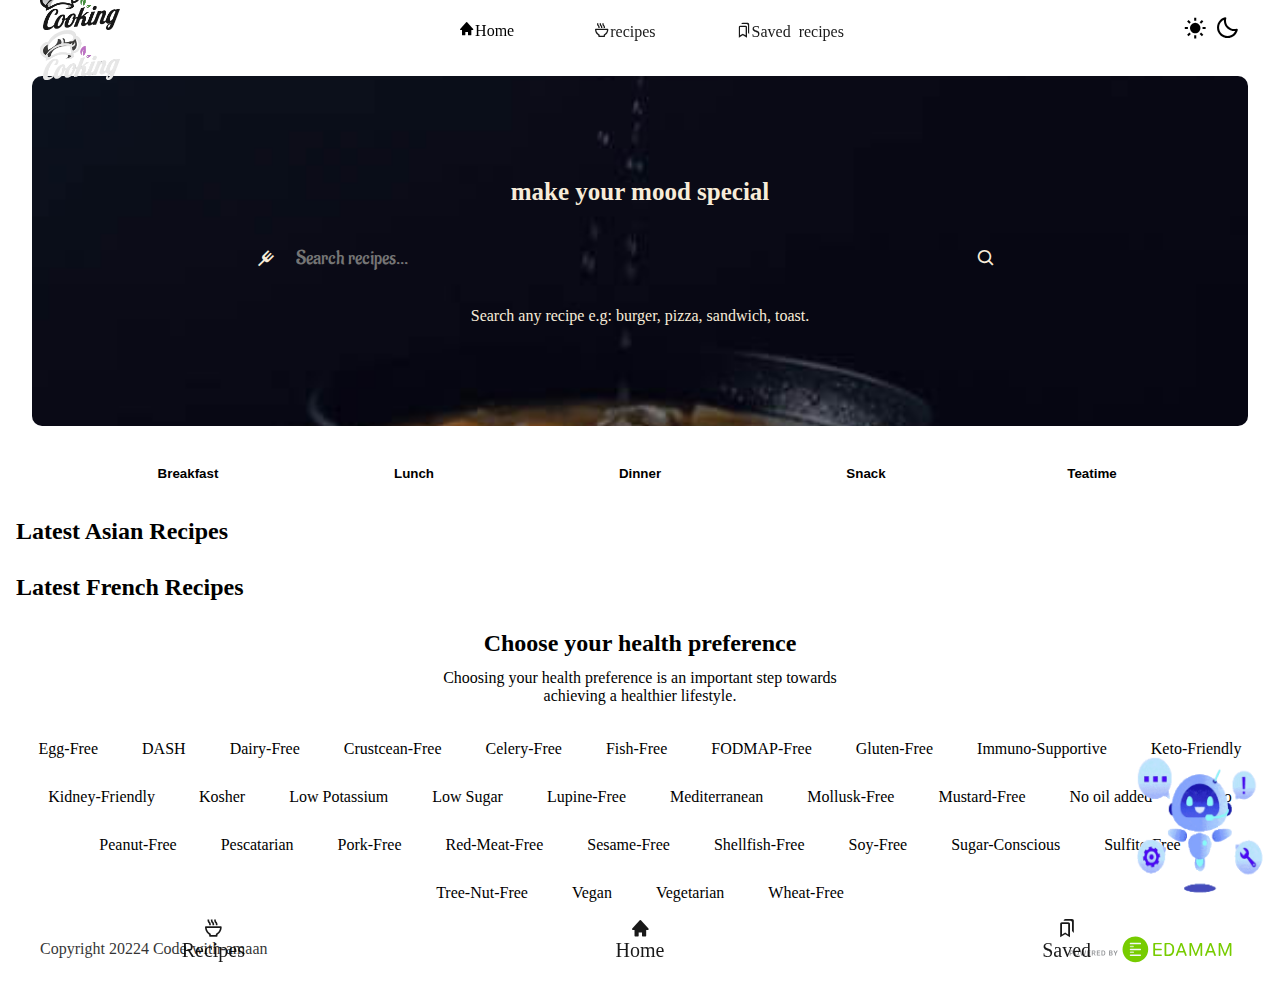
==== index.html @ 2f513479 "Add files via upload" ====
<!DOCTYPE html>
<html lang="en">

<head>
    <meta charset="UTF-8">
    <meta name="viewport" content="width=device-width, initial-scale=1.0">
    <title>Cooking</title>
    <!-- title-image -->
    <link rel="icon" type="image/x-icon" href="web-icon.jpg">
    <!--boxicons-link-->
    <link href='https://unpkg.com/boxicons@2.1.4/css/boxicons.min.css' rel='stylesheet'>
    <!--aladin-font-link-->
    <link href="https://fonts.googleapis.com/css2?family=Aladin&display=swap" rel="stylesheet">
    <!-- font-awesome -->
    <link rel="stylesheet" href="https://cdnjs.cloudflare.com/ajax/libs/font-awesome/6.6.0/css/all.min.css"
        integrity="sha512-Kc323vGBEqzTmouAECnVceyQqyqdsSiqLQISBL29aUW4U/M7pSPA/gEUZQqv1cwx4OnYxTxve5UMg5GT6L4JJg=="
        crossorigin="anonymous" referrerpolicy="no-referrer" />
    <!-- CSS -->
    <link rel="stylesheet" href="main.css">
    <!-- theme-js -->
    <script type="module" src="./JS/theme.js"></script>
    <!-- creat-js -->
    <script type="module" src="./JS/global.js"></script>
    <script type="module" src="./JS/home.js"></script>

</head>

<body>

    <header class="header">

        <a href="/COOKING/index.html">
            <img src="web-logo-light.png" class="light-logo" alt="Cooking" height="50px" width="80">
            <img src="web-logo-dark.png" class="dark-logo" alt="Cooking" height="50px" width="80">
        </a>

        <nav class="navbar">
            <ul class="navbar-item">
                <li>
                    <a href="./index.html" class="nav-link has-state active">
                        <i class='bx bxs-home'>Home</i></a>
                </li>
                <li>
                    <a href="./recipes.html" class="nav-link has-state">
                        <i class='bx bx-bowl-hot'>recipes</i></a>
                </li>
                <li>
                    <a href="./saved-recipes.html" class="nav-link has-state">
                        <i class='bx bx-bookmarks'>Saved recipes</i></a>
                </li>
            </ul>
        </nav>

        <button class="icon theme-btn" aria-pressed="false" aria-label="light and dark mode">
            <i class='bx bxs-sun dark-icon' aria-hidden="true"></i>
            <i class='bx bx-moon light-icon' aria-hidden="true"></i>
        </button>


    </header>


    <!-- mobile-nav -->
    <nav class="mobile-navbar">
        <ul class="nav-list">
            <li class="nav-item">
                <a href="./recipes.html" class="nav-link" aria-current="false">
                    <i class='bx bx-bowl-hot item-icon'>Recipes</i></a>
            </li>
            <li class="nav-item">
                <a href="./index.html" class="nav-link" aria-current="true">
                    <i class='bx bxs-home item-icon'>Home</i></a>
            </li>
            <li class="nav-item">
                <a href="./saved-recipes.html" class="nav-link" aria-current="false">
                    <i class='bx bx-bookmarks item-icon'>Saved</i></a>
            </li>
        </ul>
    </nav>

    <main>
        <article>
            <section class="section-bar" >
                <div class="search-area">
                    <h3>make your mood special</h3>
                    <div class="search-bar">

                        <i class='bx bx-fork'></i>
                        <input type="text" name="" id="search" placeholder="Search recipes..." autocomplete="off" Search>
                        <button type="button" class="search-btn" id="search-btn"><i class='bx bx-search'></i></button>
                    </div>
                    <div class="recipe-suggest" recipe-suggest>
                        
                    </div>
                    <p>Search any recipe e.g: burger, pizza, sandwich, toast.</p>
                </div>
            </section>


            <section class="section tab">
                <div class="content">
                    <div class="tabs-list" role="tablist" aria-label="Meal type">
                        <button class="tab-btn" role="tab" id="tab-1" tabindex="0" aria-controls="panel-1"
                            aria-selected="true" Recipe-tab-btn>Breakfast</button>
                        <button class="tab-btn" role="tab" id="tab-2" tabindex="-1" aria-controls="panel-2"
                            aria-selected="false" Recipe-tab-btn>Lunch</button>
                        <button class="tab-btn" role="tab" id="tab-3" tabindex="-1" aria-controls="panel-3"
                            aria-selected="false" Recipe-tab-btn>Dinner</button>
                        <button class="tab-btn" role="tab" id="tab-4" tabindex="-1" aria-controls="panel-4"
                            aria-selected="false" Recipe-tab-btn>Snack</button>
                        <button class="tab-btn" role="tab" id="tab-5" tabindex="-1" aria-controls="panel-5"
                            aria-selected="false" Recipe-tab-btn>Teatime</button>
                    </div>

                    <div class="tab-panel" role="tabpanel" id="panel-1" aria-labelledby="tab-1" Recipe-tab-panel>
                    </div>
                    <div class="tab-panel" role="tabpanel" id="panel-2" aria-labelledby="tab-2" Recipe-tab-panel hidden>
                        <div></div>
                    </div>
                    <div class="tab-panel" role="tabpanel" id="panel-3" aria-labelledby="tab-3" Recipe-tab-panel hidden>
                        <div></div>
                    </div>
                    <div class="tab-panel" role="tabpanel" id="panel-4" aria-labelledby="tab-4" Recipe-tab-panel hidden>
                        <div></div>
                    </div>
                    <div class="tab-panel" role="tabpanel" id="panel-5" aria-labelledby="tab-5" Recipe-tab-panel hidden>
                        <div></div>
                    </div>
                </div>
            </section>

            <section class="section slider-section" aria-labelledby="slider-label-1" data-slider-section>
                <div class="container">
                    <h2 class="section-title" id="section-label-1">
                        Latest Asian Recipes
                    </h2>
                    <div class="slider">
                        <ul class="slider-wrapper" data-slider-wrapper>
                        </ul>
                    </div>

                </div>
            </section>

            <section class="section slider-section" aria-labelledby="slider-label-1" data-slider-section>
                <div class="container">
                    <h2 class="section-title" id="section-label-1">
                        Latest French Recipes
                    </h2>
                    <div class="slider">
                        <ul class="slider-wrapper" data-slider-wrapper>
                        </ul>
                    </div>

                </div>
            </section>

            <section class="section tag" aria-labelledby="tag-label">
                <div class="container">

                    <h2 class="section-title" id="tag-label">
                        Choose your health preference
                    </h2>
                    <p class="section-text">Choosing your health preference is an important step towards achieving a
                        healthier lifestyle.</p>

                    <div class="tag-list">

                        <a href="./recipes.html?health=egg-free" class="badge-btn has-state">Egg-Free</a>
                        <a href="./recipes.html?health=DASH" class="badge-btn has-state">DASH</a>
                        <a href="./recipes.html?health=dairy-free" class="badge-btn has-state">Dairy-Free</a>
                        <a href="./recipes.html?health=crustacean-free" class="badge-btn has-state">Crustcean-Free</a>
                        <a href="./recipes.html?health=celery-free" class="badge-btn has-state">Celery-Free</a>
                        <a href="./recipes.html?health=fish-free" class="badge-btn has-state">Fish-Free</a>
                        <a href="./recipes.html?health=fodmap-free" class="badge-btn has-state">FODMAP-Free</a>
                        <a href="./recipes.html?health=gluten-free" class="badge-btn has-state">Gluten-Free</a>
                        <a href="./recipes.html?health=immuno-supportive"
                            class="badge-btn has-state">Immuno-Supportive</a>
                        <a href="./recipes.html?health=keto-friendly" class="badge-btn has-state">Keto-Friendly</a>
                        <a href="./recipes.html?health=kidney-friendly" class="badge-btn has-state">Kidney-Friendly</a>
                        <a href="./recipes.html?health=kosher" class="badge-btn has-state">Kosher</a>
                        <a href="./recipes.html?health=low-potassium" class="badge-btn has-state">Low Potassium</a>
                        <a href="./recipes.html?health=low-sugar" class="badge-btn has-state">Low Sugar</a>
                        <a href="./recipes.html?health=lupine-free" class="badge-btn has-state">Lupine-Free</a>
                        <a href="./recipes.html?health=Mediterranean" class="badge-btn has-state">Mediterranean</a>
                        <a href="./recipes.html?health=mollusk-free" class="badge-btn has-state">Mollusk-Free</a>
                        <a href="./recipes.html?health=mustard-free" class="badge-btn has-state">Mustard-Free</a>
                        <a href="./recipes.html?health=No-oil-added" class="badge-btn has-state">No oil added</a>
                        <a href="./recipes.html?health=paleo" class="badge-btn has-state">Paleo</a>
                        <a href="./recipes.html?health=peanut-free" class="badge-btn has-state">Peanut-Free</a>
                        <a href="./recipes.html?health=pecatarian" class="badge-btn has-state">Pescatarian</a>
                        <a href="./recipes.html?health=pork-free" class="badge-btn has-state">Pork-Free</a>
                        <a href="./recipes.html?health=red-meat-free" class="badge-btn has-state">Red-Meat-Free</a>
                        <a href="./recipes.html?health=sesame-free" class="badge-btn has-state">Sesame-Free</a>
                        <a href="./recipes.html?health=shellfish-free" class="badge-btn has-state">Shellfish-Free</a>
                        <a href="./recipes.html?health=soy-free" class="badge-btn has-state">Soy-Free</a>
                        <a href="./recipes.html?health=sugar-conscious" class="badge-btn has-state">Sugar-Conscious</a>
                        <a href="./recipes.html?health=sulfite-free" class="badge-btn has-state">Sulfite-Free</a>
                        <a href="./recipes.html?health=tree-nut-free" class="badge-btn has-state">Tree-Nut-Free</a>
                        <a href="./recipes.html?health=vegan" class="badge-btn has-state">Vegan</a>
                        <a href="./recipes.html?health=vegetarian" class="badge-btn has-state">Vegetarian</a>
                        <a href="./recipes.html?health=wheat-free" class="badge-btn has-state">Wheat-Free</a>

                    </div>

                </div>
            </section>

        </article>
    </main>

    <footer class="footer">
        <p class="copyright">Copyright 20224 Code-with-amaan</p>

        <a href="/" class="logo">
            <img src="web-logo-light.png" class="light-logo" alt="Cooking" height="50px" width="80">
            <img src="web-logo-dark.png" class="dark-logo" alt="Cooking" height="50px" width="80">
        </a>

        <a href="https://www.edamam.com/" target="_blank" class="edamam">
            <img src="./edamam.svg" alt="edamam free recipe api" width="200" height="40">
        </a>
    </footer>

    <!-- Assistance code -->
    <div class="chatbot-icon active">
        <img src="./Animation-robo.gif" alt="" srcset="" width="150px" height="150px" />
    </div>
    <div class="chatbot">
        <div class="chatbot-header">
            <img src="./robo.png" alt="" />
            <h3>Assistance</h3>
            <button type="button" class="minimize"><i class="fa-solid fa-angles-down"></i></button>
            <button type="button" class="chatclose"><i class="fa-solid fa-xmark"></i></button>
        </div>
        <div class="chatbot-body">
        </div>

        <div class="chatbot-footer">
            <form action="#" class="chat-form">
                <div class="file-upload-wrapper">
                    <input type="file" accept="images/*" id="file-input" hidden >
                    <img src="#">
                    <button type="button" id="file-upload" class="primry"><i class="fa-solid fa-paperclip fa-rotate-by"
                            style="--fa-rotate-angle: -45deg;"></i></button>
                    <button type="button" id="file-cancel" class="primry"><i class="fa-solid fa-x"></i></button>
                </div>
                <textarea class="massage-input" data-massage-input placeholder="type message..." required></textarea>
                <button type="button" id="emoji-picker" class="primry"><i id="emoji-picker"
                        class="fa-regular fa-face-smile"></i></button>
                <button type="button" class="primry Send" id="Send"><i class="fa-regular fa-paper-plane"></i></button>
            </form>
        </div>
    </div>

    <script src="https://cdn.jsdelivr.net/npm/emoji-mart@latest/dist/browser.js"></script>

</body>

</html>
---- main.css ----
:root {
    /* light-mode-colors */
    --light-color-0: #ffffff;
    --light-color-1: #00B4D8;
    --light-color-2: #957FEF;
    --light-color-3: #B79CED;
    --light-color-4: #DCEDFF;
    --light-color-5: #48CAE4;
    --light-color-6: #FDFBF9;
    --light-color-7: #90E0EF;
    --light-color-8: #ADE8F4;
    --light-color-9: #CAF0F8;
    --light-color-10: #010202;
    --light-color-11: #262c34;
    --light-color-12: #010202;
    --light-color-13: #cccccc;

    /* dark-mode-colors */
    --dark-color-0: #121212;
    --dark-color-1: #7161EF;
    --dark-color-2: #957FEF;
    --dark-color-3: #B79CED;
    --dark-color-4: #1f1f1f;
    --dark-color-5: #56426F;
    --dark-color-6: #1e1e1e;
    --dark-color-7: #56426Fbb;
    --dark-color-8: #56426F77;
    --dark-color-9: #ab84de;
    --dark-color-10: #FEFDFD;
    --dark-color-11: #e0dcde;
    --dark-color-12: transparent;
    --dark-color-13: #cccccc;
}

[data-theme="light"] {
    color-scheme: light;

    --color-0: var(--light-color-0);
    --color-1: var(--light-color-1);
    --color-2: var(--light-color-2);
    --color-3: var(--light-color-3);
    --color-4: var(--light-color-4);
    --color-5: var(--light-color-5);
    --color-6: var(--light-color-6);
    --color-7: var(--light-color-7);
    --color-8: var(--light-color-8);
    --color-9: var(--light-color-9);
    --color-10: var(--light-color-10);
    --color-11: var(--light-color-11);
    --color-12: var(--light-color-12);
    --color-13: var(--light-color-13);
    --color-14: var(--light-color-14);
}

[data-theme="dark"] {
    color-scheme: dark;

    --color-0: var(--dark-color-0);
    --color-1: var(--dark-color-1);
    --color-2: var(--dark-color-2);
    --color-3: var(--dark-color-3);
    --color-4: var(--dark-color-4);
    --color-5: var(--dark-color-5);
    --color-6: var(--dark-color-6);
    --color-7: var(--dark-color-7);
    --color-8: var(--dark-color-8);
    --color-9: var(--dark-color-9);
    --color-10: var(--dark-color-10);
    --color-11: var(--dark-color-11);
    --color-12: var(--dark-color-12);
    --color-13: var(--dark-color-13);
}



main {
    flex-grow: 1;
    padding-inline: 16px;
}

.has-state {
    position: relative;
    overflow: hidden;
}


*,
*::before,
*::after {
    margin: 0;
    padding: 0;
    box-sizing: border-box;
}

body {
    min-height: 100vh;
    display: flex;
    background-color: var(--color-0);
    flex-direction: column;
    padding-block: 76px 60px;
    overflow: auto;
}

body::-webkit-scrollbar {
    display: none;
}

li {
    list-style: none;
}

a,
img,
span,
button {
    display: block;
}

a {
    color: inherit;
    text-decoration: none;
}

input,
button {
    background-color: transparent;
    border: none;
}

input {
    width: 100%;
}

button {
    cursor: pointer;
}

/* index */

.header {
    position: fixed;
    width: 100%;
    height: 60px;
    top: 0;
    left: 0;
    display: flex;
    align-items: center;
    padding-inline: 16px;
    gap: 20px;
    background-color: var(--color-4);
    z-index: 4;
    box-shadow: -3px -3px 10px var(--color-12);
}

.navbar {
    display: none;
}

.icon {
    font-size: 25px;
    margin-inline-start: auto;
    color: var(--color-10);
}

[data-theme="dark"] :where(.light-logo, .theme-btn .light-icon),
[data-theme="light"] :where(.dark-logo, .theme-btn .dark-icon) {
    display: none;
}

.mobile-navbar {
    position: fixed;
    left: 0;
    bottom: 0;
    height: 60px;
    width: 100%;
    padding-block: 12px 16px;
    color: var(--color-11);
    background-color: var(--color-4);
    box-shadow: 3px 3px 10px var(--color-12);
    z-index: 1;
}

.mobile-navbar .nav-list {
    display: grid;
    grid-template-columns: repeat(3, 1fr);
    text-align: center;
    font-size: 20px;
}

.mobile-navbar .nav-link[aria-current="true"] .item-icon {
    background-color: var(--color-5);
}

.mobile-navbar .nav-link:where(:hover, :focus-visible) .item-icon {
    background-color: var(--color-7);
}

.mobile-navbar .item-icon {
    width: 64px;
    height: 25px;
    display: grid;
    border-radius: 10px;
    place-items: center;
    margin-inline: auto;
    padding-top: 2px;
    margin-block-end: 4px;
}

.section-bar {
    padding-inline: 16px;
}

.search-area {
    background-image: url(./hero-banner-small.jpg);
    background-repeat: no-repeat;
    background-position: center;
    background-size: cover;
    color: #F7ECD9;
    height: 350px;
    display: grid;
    grid-template-columns: 1fr;
    place-content: center;
    text-align: center;
    padding-inline: 20px;
    border-radius: 10px;
}

.search-area h3 {
    font-size: 25px;
}

.search-bar {
    position: relative;
    max-width: 480px;
    width: 100%;
    margin-inline: auto;
    margin-block: 16px 2px;
    overflow: hidden;
}

.search-bar .bx-fork {
    position: absolute;
    top: 50%;
    left: 16px;
    transform: translateY(-50%);
    font-size: 20px;
    color: var(--color-10);

}

.search-bar #search {
    height: 56px;
    color: var(--color-10);
    background-color: var(--color-6);
    padding-inline: 56px;
    outline: none;
    border-radius: 8px;
    font-family: 'Aladin', cursive;
    font-size: 20px;
}

.search-bar .search-btn {
    position: absolute;
    top: 4px;
    right: 4px;
    bottom: 4px;
    width: 48px;
    display: grid;
    place-items: center;
    background-color: var(--color-2);
    color: var(--color-10);
    border-radius: 4px;
    font-size: 20px;
}

.recipe-suggest {
    position: relative;
    max-width: 480px;
    width: 90%;
    max-height: 70px;
    margin-inline: auto;
    margin-block-end: 5px;
    overflow: auto;
    color: var(--color-10);
    background-color: var(--color-6);
    border-radius: 8px;
    text-align: start;
    cursor: none;
}

.recipe-suggest li {
    padding: 0px 5px 0px 10px;
}

.recipe-suggest li:hover {
    background-color: var(--color-9);
    border-radius: 8px;
}

.recipe-suggest::-webkit-scrollbar {
    width: 25px;
}

.recipe-suggest::-webkit-scrollbar-thumb {
    background-color: var(--color-7);
    border-radius: 20px;
}

.content {
    max-width: 1130px;
    width: 100%;
    margin-inline: auto;
}

.tabs-list {
    display: flex;
    overflow-x: auto;
    scrollbar-width: none;
    border-radius: 10px;
    background-color: var(--color-9);
}

.tabs-list::-webkit-scrollbar {
    display: none;
}

.tab .tabs-list {
    background-color: var(--color-9);
    position: static;
    top: 64px;
    margin-inline: -16px;
    margin-block: 16px 12px;
    z-index: 1;
}

.tab-panel[hidden] {
    display: none;
}

.tab-btn {
    height: 48px;
    padding-inline: 25px;
    border-block-end: 2px solid transparent;
    border-radius: 10px;
    flex: 1 0 80px;
    color: var(--color-10);
    font-weight: 800;
    outline: none;
}

.tab-btn[ aria-selected="true"] {
    background-color: var(--color-7);
}

.tabs-list .tab-btn:where(:hover, :focus-visible):not(:active) {
    background-color: var(--color-8);
}


.grid-list {
    display: grid;
    grid-template-columns: 1fr 1fr;
    gap: 12px 8px;
}

.skeleton {
    background-color: var(--color-10);
    animation: skelton-loading 500ms linear infinite alternate;
}

@keyframes skelton-loading {
    0% {
        opacity: 0.2;
    }

    100% {
        opacity: 0.4;
    }
}

.skeleton-card .card-banner {
    aspect-ratio: 1 / 1;
    width: 100%;
    border-radius: 4px;
    gap: 8px;
}

.skeleton-card .card-title {
    height: 16px;
    width: 50%;
}

.skeleton-card .card-text {
    height: 12px;
    width: 80%;
}

.card {
    position: relative;
    display: flex;
    flex-direction: column;
    height: 100%;
}

.card:not(:has(.skeleton)) {
    animation: fade-in 500ms cubic-bezier(0.2, 0, 0, 1) forwards;
}

@keyframes fade-in {
    0% {
        transform: translateY(30px);
        opacity: 0;
    }

    100% {
        transform: translateY(0);
        opacity: 1;
    }
}

.card-media {
    aspect-ratio: 1 / 1;
    border-radius: 4px;
}

.card-body {
    flex-grow: 1;
    display: flex;
    padding: 8px;
    flex-direction: column;
    justify-content: space-between;
    gap: 8px;
}

.card-link {
    display: -webkit-box;
    -webkit-box-orient: vertical;
    -webkit-line-clamp: 2;
    overflow-y: hidden;
    transition: 200ms cubic-bezier(0.2, 0, 0, 1);
}

.card-link:where(:hover, :focus-visible):not(:active) {
    color: var(--color-1);
}

.card-link::before {
    content: "";
    position: absolute;
    inset: 0;
}

.card :where(.meta-wrapper, .meta-item) {
    display: flex;
    align-items: center;
}

.card .meta-wrapper {
    justify-content: space-between;
}

.card .meta-item {
    gap: 8px;
}

.meta-wrapper i {
    font-size: 20px;
}

.saved .bx-bookmarks,
.removed .bxs-bookmarks {
    display: none;
}

.saved .bx-bookmarks,
.removed .bxs-bookmarks {
    display: none;
}

.saved .bxs-bookmarks {
    animation: fade-in 500ms cubic-bezier(0.2, 0, 0, 1) forwards;
}

.btn {
    height: 40px;
    max-width: max-content;
    padding-inline: 24px;
    display: flex;
    justify-content: center;
    align-items: center;
    gap: 8px;
    border-radius: 4px;
    transition: 200ms cubic-bezier(0.2, 0, 0, 1);
    background-color: var(--color-9);
}

.btn:where(:hover, :focus-visible):not(:active) {
    background-color: var(--color-8);
}

.btn-secondary {
    border: 1px solid transparent;
    font-size: 1.4rem;
    letter-spacing: 0.1px;
    font-weight: 500;
    line-height: 20px;
    max-width: 100%;
    margin-block-start: 12px;
}

.img-holder {
    background-image: url(./image-placeholder.svg);
    background-repeat: no-repeat;
    background-position: center;
    background-size: 30%;
    overflow: hidden;
}

.img-cover {
    width: 100%;
    height: 100%;
    object-fit: cover;
}

.slider {
    --gap: 8px;
    position: relative;
    overflow: auto;
    scroll-snap-type: inline mandatory;
    padding-block-end: 5px;
}

.slider::-webkit-scrollbar {
    height: 8px;
}

.slider::-webkit-scrollbar-thumb {
    background-color: transparent;
}

.slider:where(:hover, :focus-visible)::-webkit-scrollbar-thumb {
    background-color: var(--color-8);
    border-radius: 20px;
}

.slider-wrapper {
    display: flex;
    align-items: stretch;
    gap: 8px;
    transition: 500ms cubic-bezier(0.2, 0, 0, 1);
}

.slider-item {
    min-width: calc(50% - 4px);
    scroll-snap-align: start;
}

.load-more {
    background-color: var(--color-4);
    display: flex;
    justify-content: center;
    align-items: center;
    height: 100%;
    gap: 8px;
    border-radius: 4px;
    border: 1px solid var(--color-8);
}

.load-more:where(:hover, :focus-visible):not(:active) {
    background-color: var(--color-9);
}

.section-title {
    margin-block-end: 12px;
}

.badge-btn {
    height: 40px;
    border-radius: 500px;
    background-color: var(--color-9);
    color: var(--color-10);
    max-width: max-content;
    padding-inline: 16px;
    display: grid;
    place-items: center;
    border: 2px solid transparent;
}

.badge-btn:where(:hover, :focus-visible):not(:active) {
    background-color: var(--color-8);
    border: 2px solid var(--color-7);
}

.tag {
    text-align: center;
}

.tag .section-text {
    max-width: 50ch;
    margin-inline: auto;
}

.tag-list {
    display: flex;
    flex-wrap: wrap;
    justify-content: center;
    align-items: center;
    gap: 8px;
    margin-block-start: 24px;
}

.footer .logo {
    display: none;
}

.footer {
    padding: 16px;
    display: flex;
    flex-wrap: wrap;
    justify-content: center;
    align-items: center;
    column-gap: 12px;
    border-block-start: 1px solid var(--color-4);
}

.copyright {
    opacity: 0.8;
}

.footer .edamam img {
    width: 180px;
}

.snackbar-container {
    position: fixed;
    bottom: 76px;
    left: 16px;
    right: 16px;
    display: grid;
    gap: 8px;
    z-index: 4;
}

.snackbar {
    height: 48px;
    width: 100%;
    background-color: var(--color-9);
    color: var(--color-10);
    padding-inline: 16px;
    display: flex;
    justify-content: space-between;
    align-items: center;
    border-radius: 4px;
    animation: snackbar 3s cubic-bezier(0.2, 0, 0, 1) forwards;
}

@keyframes snackbar {
    0% {
        height: 0;
        opacity: 0;
    }

    10%,
    95% {
        height: 48px;
        opacity: 1;
    }

    100% {
        opacity: 0;
    }
}

/* recipe */

.input-outlined {
    position: relative;
    box-shadow: inset 0 0 0 1px var(--color-4);
    border-radius: 4px;
    display: flex;
    align-items: center;
    width: 100%;
    transition: 200ms cubic-bezier(0.2, 0, 0, 1);
}

.input-outlined:hover {
    box-shadow: inset 0 0 0 1px var(--color-1);
}

.input-outlined:has(:focus, input:not(:placeholder-shown)) {
    box-shadow: inset 0 0 0 2px var(--color-9);
}

.input-field {
    height: 56px;
    padding-inline: 16px;
    outline: none;
    font-family: 'Aladin', cursive;
    font-size: 20px;
}

.input-field::placeholder {
    opacity: 0;
    transition: 200ms cubic-bezier(0.2, 0, 0, 1);
}

.input-field:focus::placeholder {
    opacity: 1;
}

.input-outlined .label {
    position: absolute;
    left: 16px;
    opacity: 0.75;
    background-color: var(--color-0);
    padding-inline: 4px;
    margin-inline: -4px;
    pointer-events: none;
    transition: 200ms cubic-bezier(0.2, 0, 0, 1);
}

.input-outlined:has(:focus, input:not(:placeholder-shown)) .label {
    color: var(--color-9);
    transform: translateY(-34px) scale(0.75);
    transform-origin: left center;
    opacity: 1;
}

.filter-chip {
    height: 32px;
    background-color: var(--color-0);
    border: 1px solid var(--color-4);
    display: grid;
    place-items: center;
    padding-inline: 16px;
    border-radius: 8px;
    user-select: none;
    cursor: pointer;
}

.filter-chip .checkbox {
    appearance: none;
    width: 1px;
    height: 1px;
    margin: -1px;
    opacity: 0;
}

.filter-chip:has(:focus-visible) {
    box-shadow: inset 0 0 0 1px var(--color-9);
}

.filter-chip:has(:checked) {
    background-color: var(--color-8);
    border-color: var(--color-8);
}

.filter-bar {
    position: fixed;
    top: 0;
    right: -400px;
    background-color: var(--color-0);
    max-width: 400px;
    width: 100%;
    height: 100vh;
    display: flex;
    flex-direction: column;
    overflow: hidden;
    visibility: hidden;
    transition: 200ms cubic-bezier(0.2, 0, 0, 1);
    z-index: 6;
}

.filter-bar.active {
    visibility: visible;
    transform: translateX(-400px);
    transition: 500ms cubic-bezier(0.2, 0, 0, 1);
}

.filter-bar .title-wrapper {
    padding: 24px;
    display: flex;
    justify-content: space-between;
    align-items: center;
    gap: 16px;
}

.filter-bar .title-wrapper .title-medium {
    margin-inline-end: auto;
}

.filter-bar .close-btn {
    background-color: transparent;
    margin: -8px;
}

.filter-content {
    flex-grow: 1;
    overflow-y: auto;
    overscroll-behavior: contain;
    scrollbar-width: none;
    padding-inline-end: 16px;
}

.filter-content::-webkit-scrollbar {
    display: none;
}

.filter-content .search-wrapper {
    padding: 12px 24px;
}

.accordion-btn {
    display: flex;
    justify-content: space-between;
    align-items: center;
    gap: 16px;
    width: 100%;
    padding: 16px 24px;
    color: var(--color-10);
}

.accordion-btn .label-large {
    margin-inline-end: auto;
}

.accordion-content {
    padding-inline: 24px;
    display: grid;
    grid-template-rows: 0fr;
    transition: grid-template-rows 200ms cubic-bezier(0.2, 0, 0, 1);
}

.accordion-overflow {
    display: flex;
    flex-wrap: wrap;
    align-items: center;
    gap: 8px;
    overflow: hidden;
}

.accordion-btn[aria-expanded="true"] {
    background-color: var(--color-6);
}

.accordion-btn[aria-expanded="true"] .bx-chevron-down {
    transform: rotate(180deg);
}

.accordion-btn[aria-expanded="true"]+.accordion-content {
    padding-block: 8px 12px;
    grid-template-rows: 1fr;
}

.filter-actions {
    display: flex;
    gap: 12px;
    padding: 24px;
    border-block-start: 1px solid var(--color-4);
}

.filter-actions .btn {
    max-width: 100%;
    width: 100%;
}

.overlay {
    position: fixed;
    inset: 0;
    background-color: rgba(204, 204, 204, 0.4);
    opacity: 0;
    pointer-events: none;
    transition: 200ms cubic-bezier(0.2, 0, 0, 1);
    z-index: 5;
}

.overlay.active {
    opacity: 1;
    pointer-events: all;
}

.recipe-container {
    padding-block-end: 36px;
}

.recipe-container .grid-list {
    position: relative;
}

.recipe-container .title-wrapper {
    height: 40px;
    display: flex;
    justify-content: space-between;
    align-items: center;
    margin-block-end: 16px;
}

.btn-filter {
    padding-inline: 12px;
}

.btn-filter .wrapper {
    display: flex;
    align-items: center;
    gap: 8px;
}

.btn-filter.active {
    position: fixed;
    bottom: 76px;
    right: 16px;
    z-index: 1;
    border-radius: 8px;
    height: 48px;
    padding-inline: 16px;
    gap: 12px;
    transition: none;
    animation: btn-filter-active 200ms cubic-bezier(0.2, 0, 0, 1) forwards;
}

@keyframes btn-filter-active {
    0% {
        transform: scale(0.5);
        opacity: 0;
    }

    100% {
        transform: scale(1);
        opacity: 1;
    }
}

.label-small {
    font-size: 16px;
}

.badge {
    background-color: red;
    color: #fff;
    height: 16px;
    min-width: 16px;
    padding-inline: 4px;
    border-radius: 500px;
}

.load-more {
    position: relative;
    align-items: center;
}

.info-text {
    position: absolute;
    top: 0;
    left: 50%;
    transform: translateX(-50%);
    font-weight: 500;
    opacity: 0.7;
    font-size: 20px;
    font-weight: 800;
    font-family: 'Aladin', cursive;
}

/* detail */
.detail-banner {
    border-radius: 8px;
}

.detail-content {
    margin-block: 32px;
}

.detail-page .title-wrapper {
    display: flex;
    justify-content: space-between;
    align-items: flex-start;
    gap: 16px;
}

.detail-content .btn-secondary {
    flex-shrink: 0;
}

.detail-page .saved .unsaved-text {
    animation: fade-in 500ms cubic-bezier(0.2, 0, 0, 1) forwards;
}

.detail-page .saved .unsaved-text,
.detail-page .removed .save-text {
    display: block;
}

.detail-page .saved .save-text,
.detail-page .removed .unsaved-text {
    display: none;
}


.detail-author {
    color: var(--color-10);
    margin-block: 16px;
}

.detail-author .span {
    display: inline;
    opacity: 0.8;
}

.detail-stats {
    display: grid;
    grid-template-columns: repeat(3, 1fr);
}

.detail-stats .stats-item {
    display: flex;
    flex-direction: column;
    align-items: center;
    gap: 4px;
    padding-block: 16px;
}

.detail-stats .stats-item:not(:last-child) {
    border-inline-end: 1px solid var(--color-4);
}

.detail-stats .stats-item .label-medium {
    text-transform: capitalize;
    opacity: 0.8;
}

.detail-page .tag-list {
    justify-content: flex-start;
    margin-block: 16px 32px;
}

.ingr-title {
    display: flex;
    justify-content: space-between;
    align-items: center;
}

.ingr-title .label-medium {
    opacity: 0.8;
}

.ingr-list {
    margin-block-start: 16px;
    border: 1px solid var(--color-4);
    padding-block-start: 8px;
}

.ingr-item {
    color: var(--color-10);
    margin-block: 8px;
    list-style-type: disc;
    margin-inline-start: 24px;
}

.detail-banner-skeleton {
    aspect-ratio: 1/1;
}

.detail-content-skeleton .title-skeleton {
    height: 32px;
    width: 50%;
}

.detail-content-skeleton .text-skeleton {
    height: 14px;
    width: 80%;
}

.detail-content-skeleton .filter-chip-skeleton {
    width: 80px;
}

.saved-recipes-page {
    padding-block-end: 24px;
}

.saved-recipes-page .section-title {
    line-height: 40px;
}

@media (min-width : 600px) {


    .grid-list {
        grid-template-columns: repeat(auto-fill, minmax(172px, 1fr));
    }

    .section-title {
        margin-block-end: 24px;
    }

    .snackbar-container {
        right: auto;
        bottom: 32px;
        left: 32px;
        max-width: 360px;
        width: 100%;
    }

    .search-area {
        background-image: url(./hero-banner-small.jpg);
    }

    #search {
        height: 72px;
    }

    .search-bar .search-btn {
        width: 100px;
    }

    .search-bar {
        margin-block: 24px 16px;
    }

    .tab .tabs-list {
        margin-inline: 0;
        padding-inline: 0;
    }

    .tab .btn-secondary {
        max-width: max-content;
        margin-inline: auto;
    }

    .slider-item {
        min-width: 206px;
    }

    .tag .section-title {
        margin-block-end: 12px;
    }

    .footer {
        justify-content: space-between;
        padding-inline: 32px;
    }

    .filter-bar {
        border-radius: 8px 0 0 8px;
    }

    .detail-banner {
        max-width: 420px;
    }

    .detail-stats .stats-item {
        padding-block: 20px;
    }
}

@media (min-width : 768px) {
    .mobile-navbar {
        height: 0;
        padding-block: 0;
    }

    body {
        padding-block-end: 0;
    }

    .header {
        padding-inline: 32px;
    }

    .navbar,
    .header .btn-primary,
    .navbar-item {
        display: flex;
    }

    .navbar {
        margin-inline-start: auto;
    }

    .nav-link {
        position: relative;
        height: 60px;
        display: grid;
        grid-template-rows: 1fr min-content;
        align-items: center;
        padding-inline: 24px;
        opacity: 0.9;
    }

    .nav-link.active {
        opacity: 1;
    }

    .nav-link.active::before {
        content: '';
        order: 1;
        height: 3px;
        background-color: var(--color-7);
        border-radius: 500px 500px 0 0;
    }

}

@media (min-width : 992px) {
    .header {
        padding-inline: 40px;
    }

    .nav-link {
        padding-inline: 40px;
    }

    .search-area {
        background-image: url(./hero-banner-small.jpg);

    }

    .search-bar {
        max-width: 800px;
    }

    .tab .tabs-list {
        margin-block-start: 0;
        margin-top: 16px;
    }

    .tab-btn {
        height: 64px;
    }

    .slider-item {
        min-width: calc(20% - 6.4px);
    }

    .footer {
        padding-inline: 40px;
    }

    .filter-bar,
    .filter-bar.active {
        all: unset;
        position: static;
        top: 80px;
        margin-block-start: -16px;
        height: calc(100vh - 90px);
        max-width: 360px;
        width: 100%;
        display: flex;
        flex-direction: column;
        overflow: auto;
    }

    .filter-bar::-webkit-scrollbar {
        width: 4px;
    }

    .filter-bar::-webkit-scrollbar-thumb {
        background-color: var(--color-8);
    }

    .filter-bar .close-btn {
        display: none;
    }

    .filter-content {
        overflow-y: visible;
    }

    .filter-content .search-wrapper {
        padding-block-start: 0;
    }

    .recipe-page {
        position: relative;
        display: flex;
    }

    .recipe-container {
        width: 100%;
    }

    .btn-filter,
    .overlay {
        display: none;
    }

    .detail-page-main {
        display: grid;
        grid-template-columns: 1fr;
        align-items: center;
    }

    .detail-page {
        display: grid;
        grid-template-columns: 0.8fr 1fr;
        align-items: flex-start;
        gap: 36px;
    }

    .detail-banner {
        position: static;
        top: 110px;
        margin-block-start: 16px;
        max-width: 100%;
    }

    .detail-stats .stats-item {
        padding-block: 24px;
        gap: 8px;
    }

}

@media (min-width : 1400px) {
.container{
    margin-inline: auto;
    max-width: 1280px;
}
.slider-item{
    min-width: calc(16.66%-6.66px);
}
}

/* Assistance code  */
@property --angle {
    syntax: "<angle>";
    inherits: true;
    initial-value: 0deg;
}

.minimized {
    animation: minimize 1s linear forwards;
}

.chatbot-icon {
    position: fixed;
    height: 150px;
    width: 150px;
    right: 5px;
    bottom: 5px;
    display: none;
}

.chatbot-icon.active {
    display: flex;
    position: fixed;
    animation: Assistance .5s cubic-bezier(0.79, -0.03, 0.35, 0.99) forwards;
    cursor: pointer;
}

@keyframes Assistance {
    0% {
        transform: translate(20px, 20px);
        right: -15px;
        bottom: -15px;
    }

    100% {
        right: 5px;
        bottom: 5px;
    }
}

.chatbot.active {
    position: fixed;
    max-height: 400px;
    width: clamp(300px, 300px, 300px);
    background: #fafafa;
    margin-inline-end: 5px;
    right: 5px;
    bottom: 15px;
    display: flex;
    flex-direction: column;
}

.chatbot {
    display: none;
}

@keyframes minimize {
    0% {
        height: 100%;
    }

    50% {
        height: 50%;
    }

    90% {
        height: 0;
        visibility: hidden;
    }

    100% {
        height: 0;
        display: none;
    }
}

.chatbot .chatbot-header {
    position: relative;
    display: flex;
    height: 50px;
    flex-direction: row;
    justify-content: start;
    align-items: center;
    border-top-right-radius: 4px;
    border-top-left-radius: 4px;
    background: #a45bcc;
    box-shadow: 0px 1px 3px 1px rgb(128, 84, 151);
    opacity: 10;
}

.chatbot .chatbot-header img {
    position: relative;
    height: 40px;
    width: 40px;
    border-radius: 50%;
    margin: 5px;
}

.chatbot .chatbot-header h3 {
    position: relative;
    display: flex;
    align-items: center;
    height: 60%;
    width: 100%;
    font-size: 22px;
    font-family: 'Aladin', cursive;
    letter-spacing: 0.5px;
    text-transform: capitalize;
}

.chatbot .chatbot-header h3[contenteditable="true"] {
    outline: none;
}

.chatbot .chatbot-header button {
    display: flex;
    position: relative;
    font-size: 18px;
    margin-inline: 3px;
    border: none;
    outline: none;
    background: transparent;
    color: #522E66;
    rotate: var(--angle);
}

.chatbot .chatbot-header button.chatclose:hover {
    animation: rotateted 1s linear forwards;
}

.chatbot .chatbot-header button.minimize.active {
    animation: rotateted 1s linear forwards;
}

@keyframes rotateted {
    to {
        --angle: 180deg;
    }
}


.chatbot .chatbot-body {
    position: relative;
    height: clamp(350px, 350px, 350px);
    width: 100%;
    overflow-y: auto;
    padding-inline: 3px;
    padding-block: 5px;
    margin-block: 5px 40px;
    background: transparent;
    scroll-behavior: smooth;
}

.chatbot .chatbot-body::-webkit-scrollbar {
    width: 4px;
}

.chatbot .chatbot-body::-webkit-scrollbar-thumb {
    background: #a45bcc;
    border-radius: 8px;
}

.chatbot-body .ai-massage-box {
    position: relative;
    max-width: 90%;
    width: max-content;
    display: flex;
    gap: 5px;
    margin-block: 5px;
}

.chatbot-body .ai-massage-box .profile-pic {
    position: relative;
    max-height: 30px;
    max-width: 30px;
    border-radius: 50%;
}

.chatbot-body .ai-massage-box .ai-massage {
    position: relative;
    -webkit-line-clamp: 5;
    line-clamp: 5;
    display: -webkit-box;
    -webkit-box-orient: horizontal;
    height: max-content;
    max-width: 240px;
    width: max-content;
    word-break: break-all;
    text-wrap: break-word;
    word-wrap: break-word;
    background: linear-gradient(to right, #ffffff, #F3F3F3);
    padding: 8px;
    padding-inline-start: 12px;
    border-radius: 0px 15px 15px 15px;
    box-shadow: -1px -1px 3px 1px rgba(186, 184, 187, 1);
}

.chatbot-body .ai-massage-box .ai-massage .dot {
    display: none;
}

.chatbot-body .ai-massage-box .ai-massage.started {
    display: block;
    font-weight: bold;
}

.chatbot-body .ai-massage-box .ai-massage.preload {
    gap: 3px;
}

.chatbot-body .ai-massage-box .ai-massage.preload .dot {
    display: flex;
    position: relative;
    height: 8px;
    width: 8px;
    border-radius: 50%;
    margin-block: 5px;
    padding: 5px;
    background: #ccc;
    animation: loading .8s linear infinite alternate;
}

.chatbot-body .ai-massage-box .ai-massage.preload .dot:nth-child(1) {
    animation-delay: 0s;
}

.chatbot-body .ai-massage-box .ai-massage.preload .dot:nth-child(2) {
    animation-delay: 0.1s;
}

.chatbot-body .ai-massage-box .ai-massage.preload .dot:nth-child(3) {
    animation-delay: 0.2s;
}

@keyframes loading {

    0%,
    100% {
        transform: translateY(0);
        opacity: 1;
    }

    50% {
        transform: translateY(-6px);
        opacity: 0.6;
    }
}

.chatbot-body .user-massage {
    position: relative;
    display: flex;
    justify-self: end;
    justify-content: end;
    flex-wrap: wrap;
    width: max-content;
    height: max-content;
    max-width: calc(90% - 25px);
    padding-inline-start: 12px;
    margin-inline-end: 3px;
}

.chatbot-body .user-massage .area {
    position: relative;
    display: flex;
    justify-self: end;
    align-self: flex-end;
    height: max-content;
    width: max-content;
    text-transform: capitalize;
    padding-inline-start: 12px;
    padding: 8px;
    margin-block: 5px;
    margin-inline-end: 3px;
    border-radius: 15px 0px 15px 15px;
    background: linear-gradient(to right, #7B4599, #a45bcc);
    color: #FCFCFC;
    box-shadow: 1px 1px 3px 1px rgb(128, 84, 151);
}

.chatbot-body .user-massage .userupimage {
    position: relative;
    width: 50%;
    display: flex;
    justify-content: end;
}

.chatbot-body .user-massage .userupimage img {
    position: relative;
    height: 100%;
    width: 100%;
}

.chatbot-footer {
    position: absolute;
    width: 100%;
    bottom: 0;
    background: #fafafa;
}

.chatbot-footer .chat-form {
    position: relative;
    bottom: 0;
    left: 0;
    width: 100%;
    height: 40px;
    gap: 5px;
    padding-inline: 2px;
    display: flex;
    align-items: center;
    justify-content: end;
    box-shadow: 0px -1px 3px 1px rgba(186, 184, 187, 1);
}

.chatbot .chatbot-footer .chat-form .massage-input {
    resize: none;
}

.primry {
    position: relative;
    height: clamp(35px, 35px, 35px);
    width: clamp(35px, 35px, 35px);
    border-radius: 50%;
    font-size: 16px;
}

.massage-input {
    position: relative;
    width: 100%;
    height: 32px;
    border-radius: 50px;
    font-size: 20px;
    padding-block: 5px;
    padding-inline-start: 7px;
    display: flex;
    background: transparent;
    flex-wrap: wrap;
    outline: none;
    font-family: 'Aladin', cursive;
}

.chatbot-footer .chat-form .massage-input:valid~#Send {
    display: block;
}

.chatbot-footer .chat-form .Send {
    background-color: #a45bcc;
    color: #fafafa;
    place-self: center;
    display: none;
}

.massage-input::-webkit-scrollbar {
    display: none;
}

em-emoji-picker {
    position: absolute;
    left: 50%;
    top: -230px;
    max-height: 200px;
    transform: translateX(-40%);
    visibility: hidden;
}

body.show-emoji-picker em-emoji-picker {
    visibility: visible;
}

.chat-form .file-upload-wrapper {
    position: relative;
    height: clamp(35px, 35px, 35px);
    width: clamp(40px, 40px, 40px);
}

.chat-form .file-upload-wrapper :where(img, button) {
    position: absolute;
}

.chat-form .file-upload-wrapper img {
    position: absolute;
    height: 100%;
    width: 100%;
    display: none;
    object-fit: cover;
    border-radius: 50%;
}

.chat-form .file-upload-wrapper #file-cancel {
    color: #f00;
    background: #fff;
}

.chat-form .file-upload-wrapper :where(img, #file-cancel),
.chat-form .file-upload-wrapper.file-upload #file-upload {
    display: none;
}

.chat-form .file-upload-wrapper.file-upload img,
.chat-form .file-upload-wrapper.file-upload:hover #file-cancel {
    display: block;
}
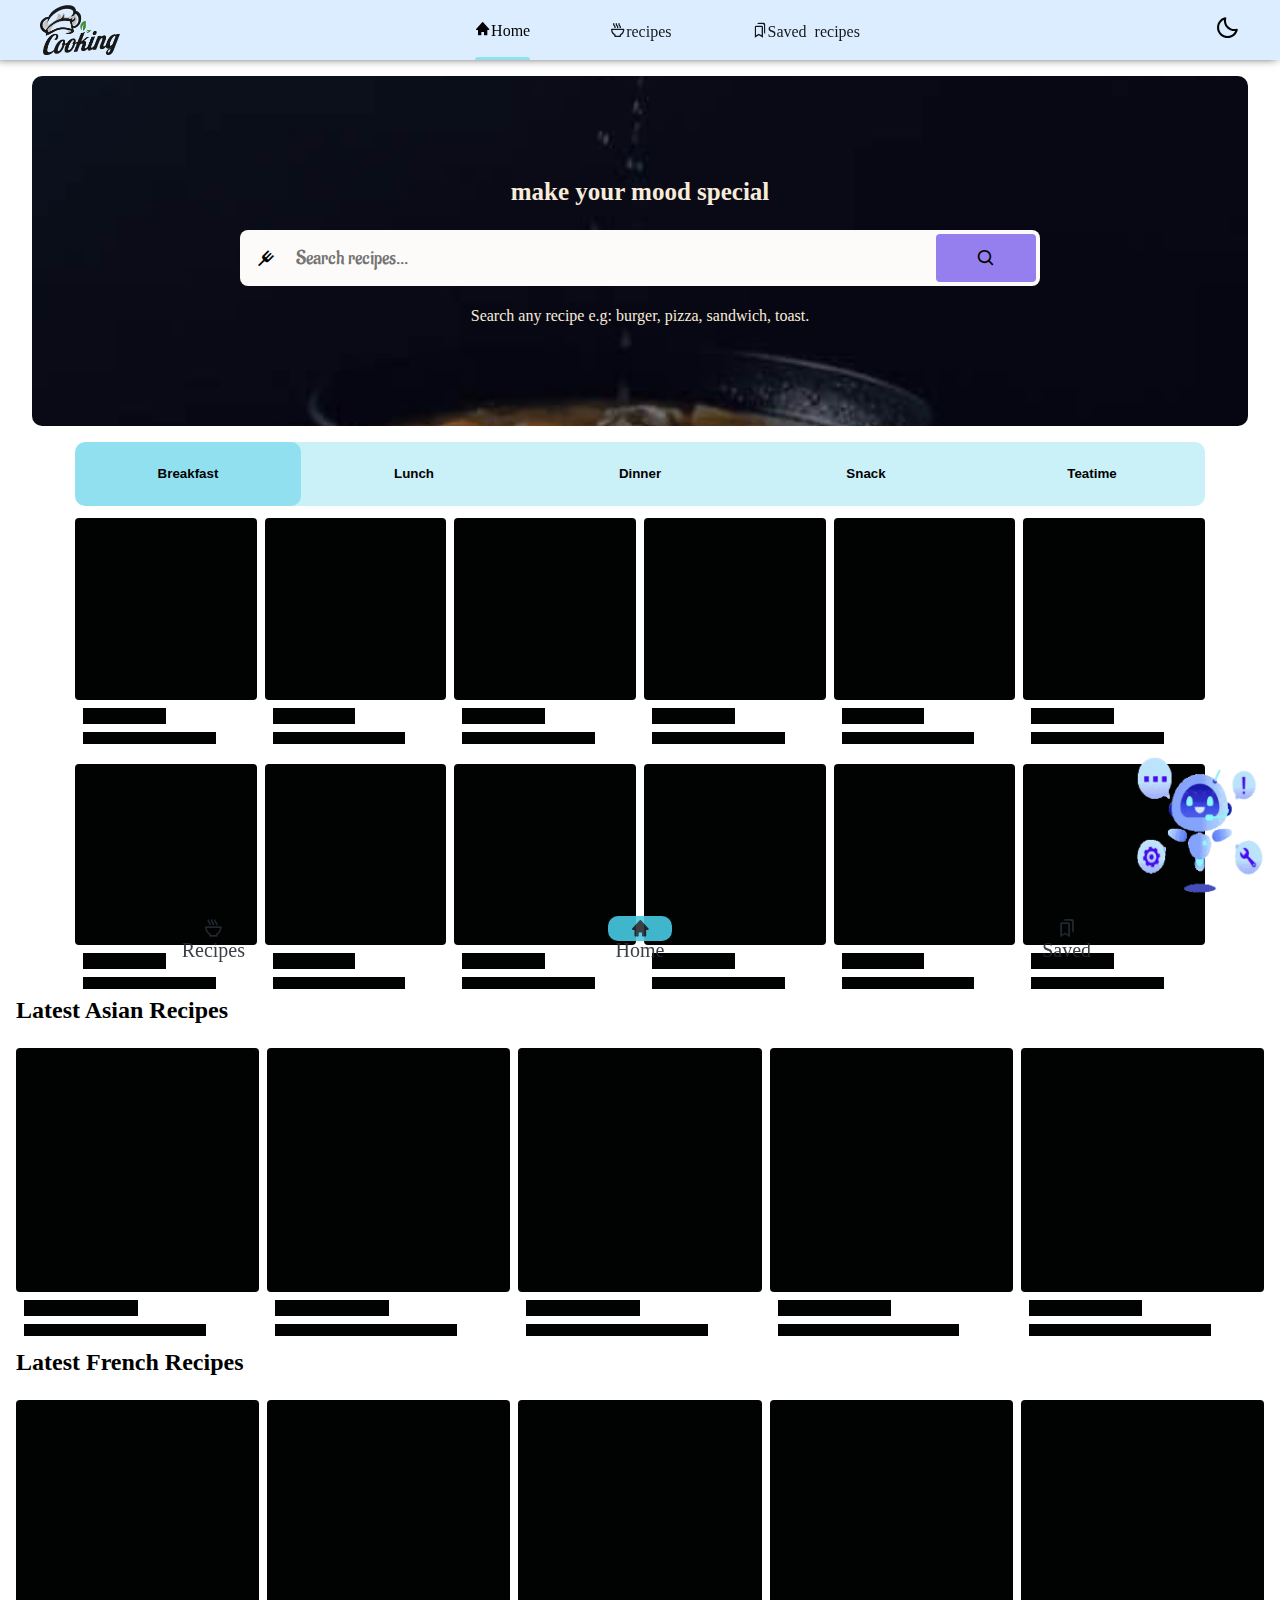
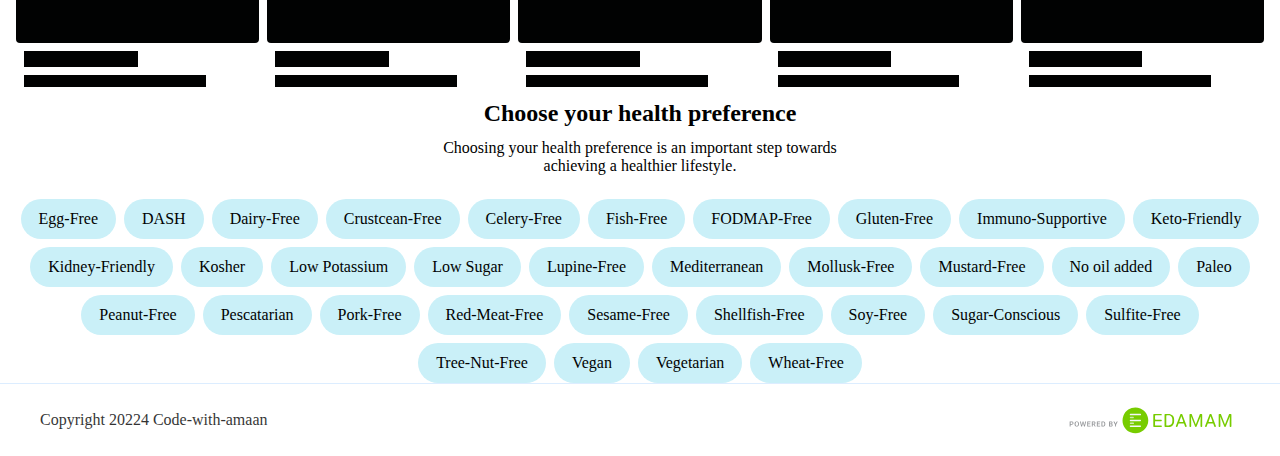
==== commit fdb31fa2: "Update index.html" ====
--- a/index.html
+++ b/index.html
@@ -29,7 +29,7 @@
 
     <header class="header">
 
-        <a href="/COOKING/index.html">
+        <a href="/Cooking/index.html">
             <img src="web-logo-light.png" class="light-logo" alt="Cooking" height="50px" width="80">
             <img src="web-logo-dark.png" class="dark-logo" alt="Cooking" height="50px" width="80">
         </a>
@@ -257,4 +257,4 @@
 
 </body>
 
-</html>+</html>
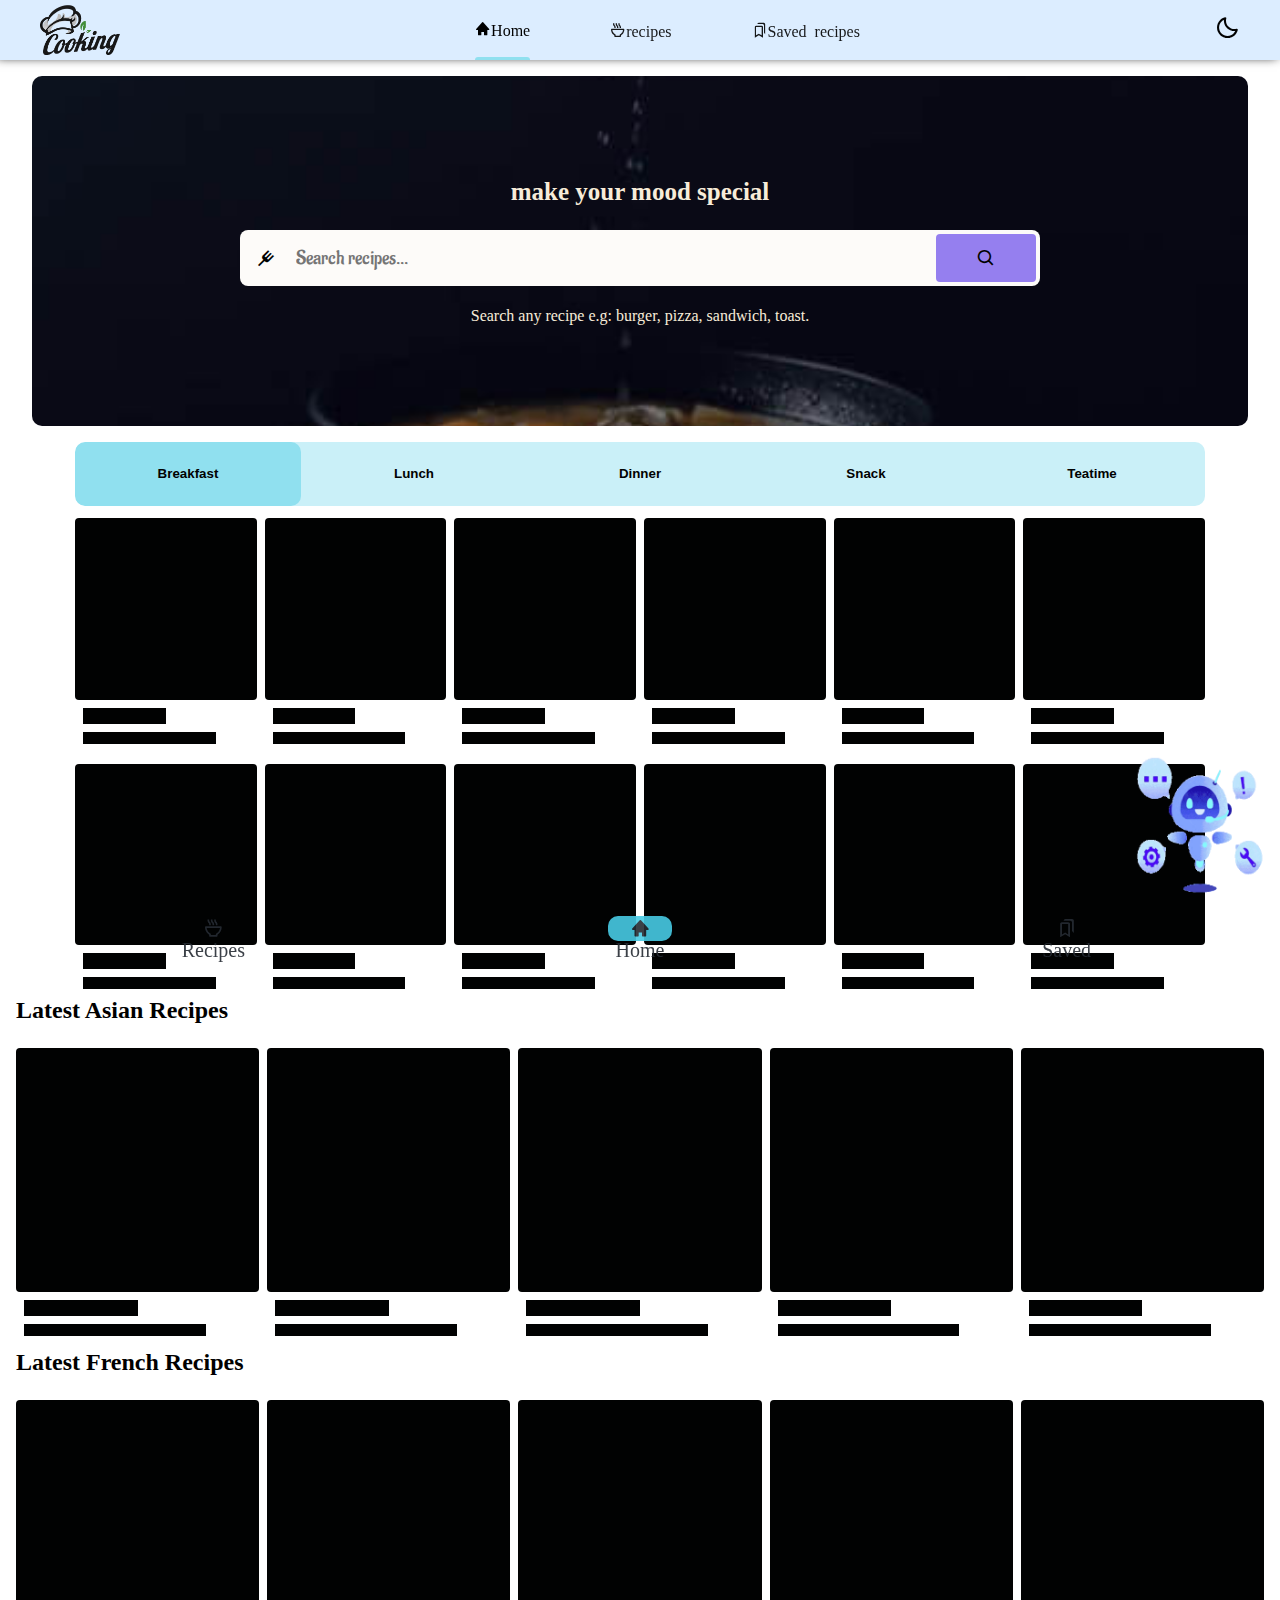
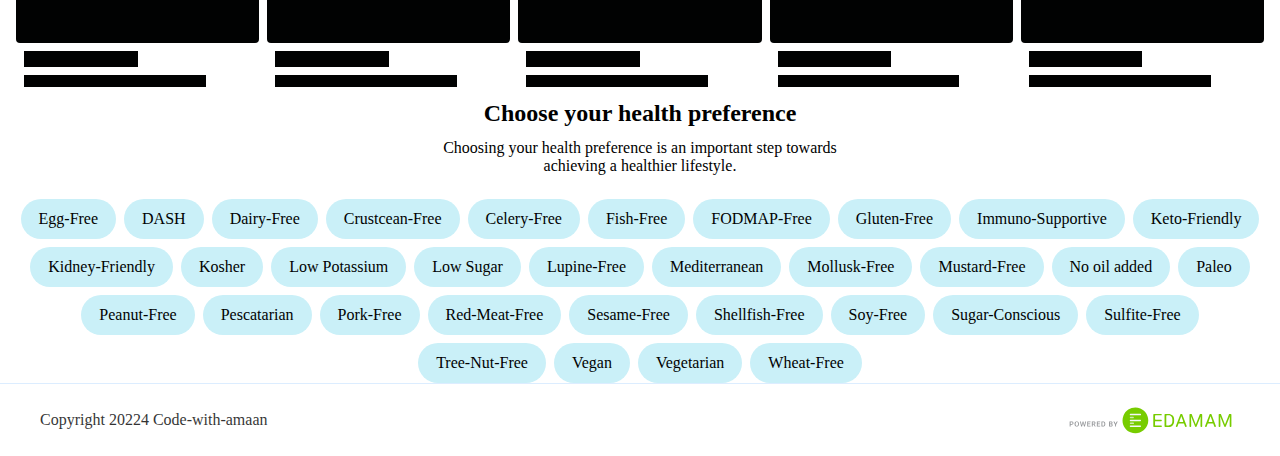
==== commit 5c6e2e5e: "Update index.html" ====
--- a/index.html
+++ b/index.html
@@ -22,6 +22,7 @@
     <!-- creat-js -->
     <script type="module" src="./JS/global.js"></script>
     <script type="module" src="./JS/home.js"></script>
+    <script type="module" src="./JS/Assistance.js"></script>
 
 </head>
 
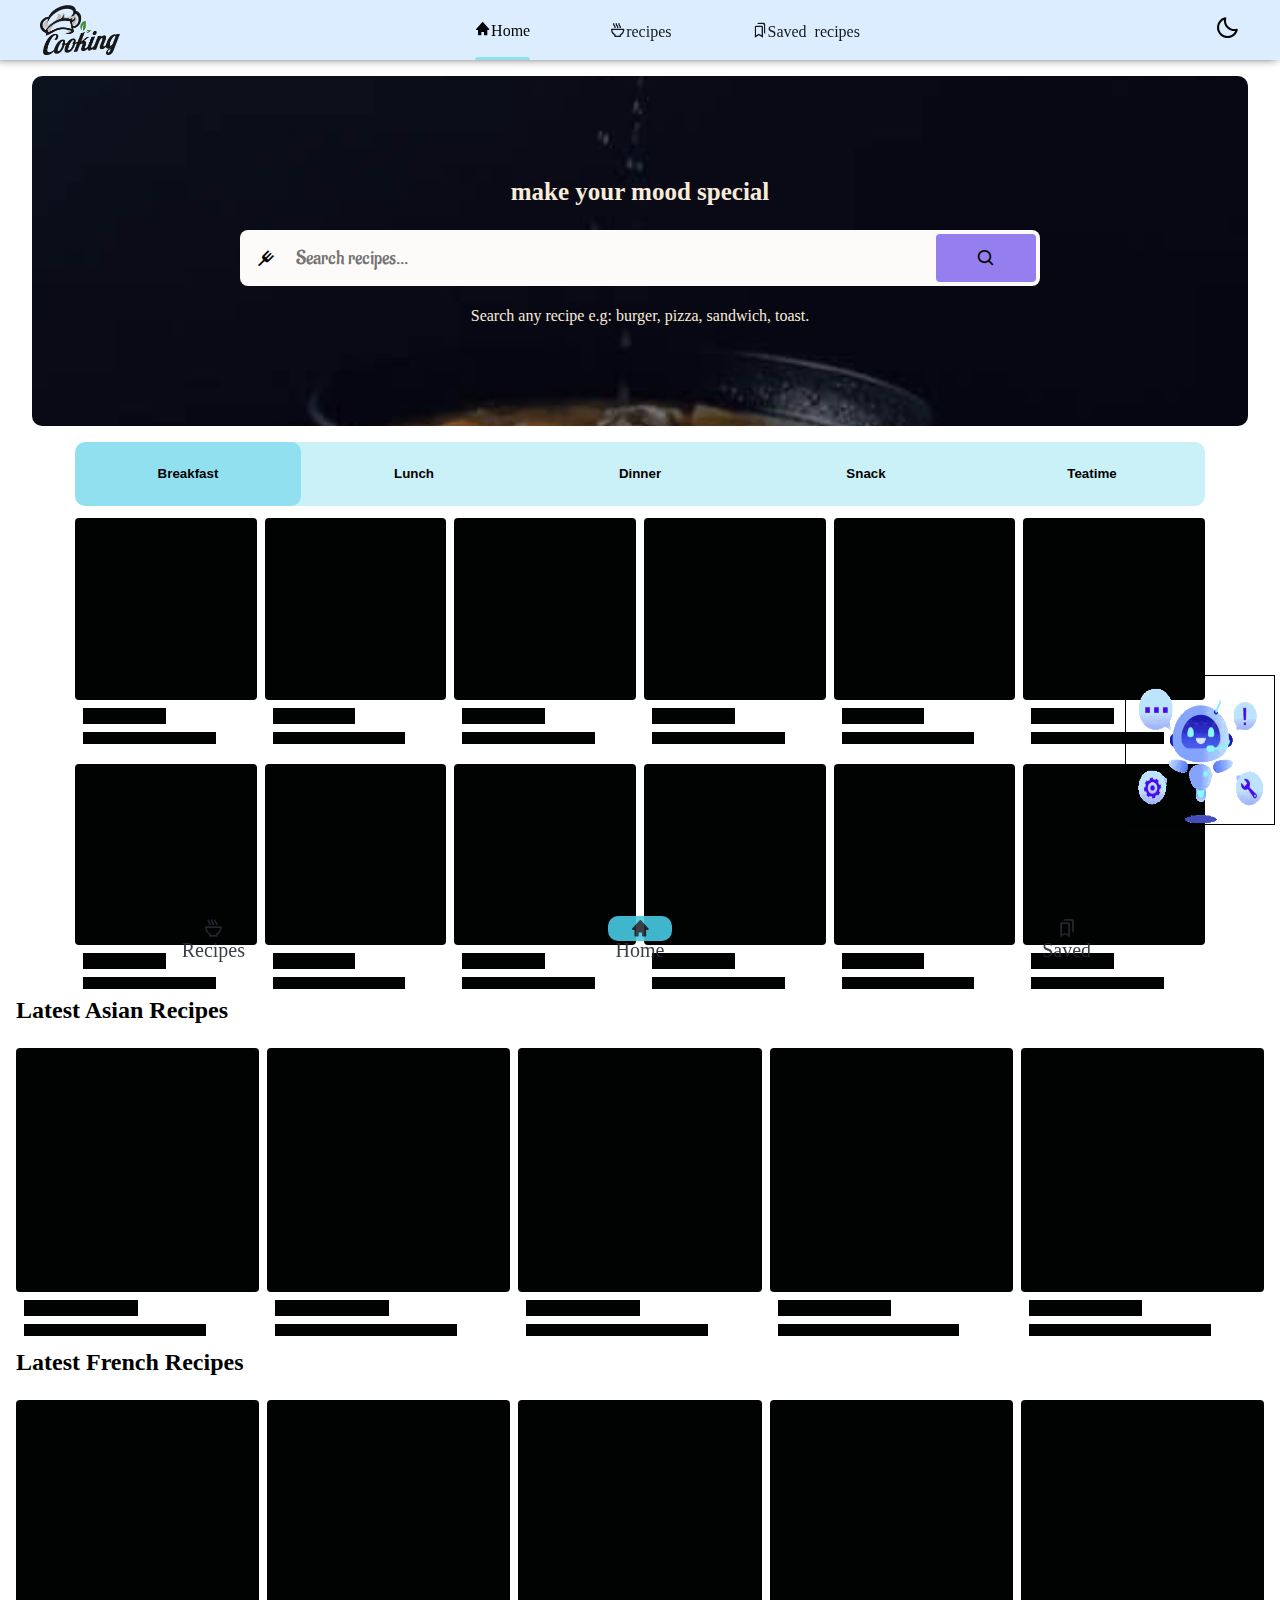
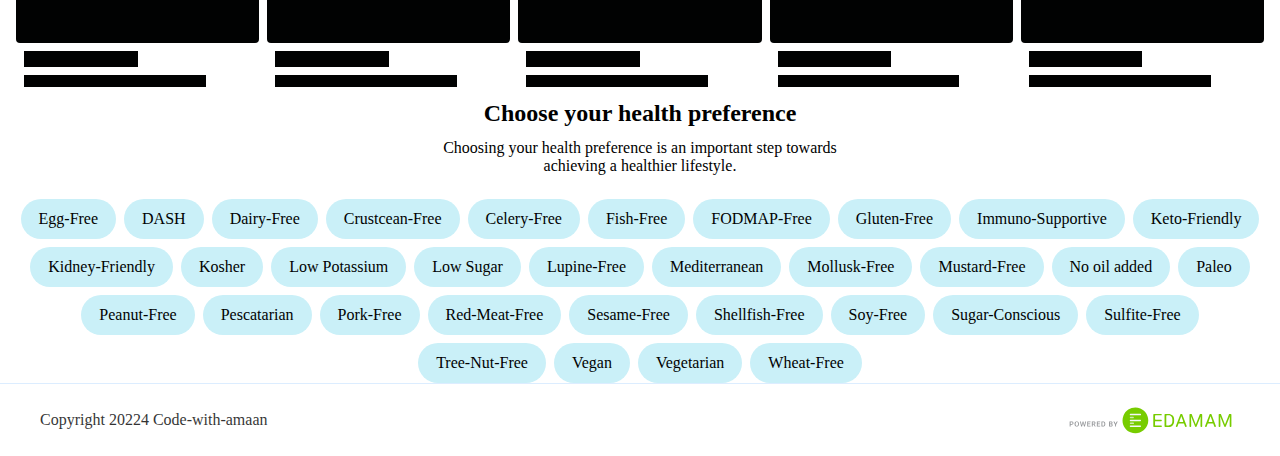
==== commit a103e3f5: "Update index.html" ====
--- a/index.html
+++ b/index.html
@@ -255,6 +255,8 @@
     </div>
 
     <script src="https://cdn.jsdelivr.net/npm/emoji-mart@latest/dist/browser.js"></script>
+    <script async src="https://pagead2.googlesyndication.com/pagead/js/adsbygoogle.js?client=ca-pub-3831038011744991"
+     crossorigin="anonymous"></script>
 
 </body>
 
--- a/main.css
+++ b/main.css
@@ -1081,6 +1081,408 @@
     line-height: 40px;
 }
 
+/* Assistance code  */
+@property --angle {
+    syntax: "<angle>";
+    inherits: true;
+    initial-value: 0deg;
+}
+
+.minimized {
+    animation: minimize 1s linear forwards;
+}
+
+.chatbot-icon {
+    position: fixed;
+    height: 150px;
+    width: 150px;
+    right: 5px;
+    border: 1px solid #000;
+    display: none;
+}
+
+.chatbot-icon.active {
+    display: flex;
+    position: fixed;
+    animation: Assistance .5s cubic-bezier(0.79, -0.03, 0.35, 0.99) forwards;
+    cursor: pointer;
+}
+
+@keyframes Assistance {
+    0% {
+        transform: translate(20px, 20px);
+        right: -15px;
+        bottom: -15px;
+    }
+
+    100% {
+        right: 5px;
+        bottom: 5px;
+    }
+}
+
+.chatbot.active {
+    position: fixed;
+    max-height: 400px;
+    width: clamp(300px, 300px, 300px);
+    background: var(--color-0);
+    margin-inline-end: 5px;
+    right: 5px;
+    bottom: 15px;
+    display: flex;
+    flex-direction: column;
+    border-radius: 5px;
+}
+
+.chatbot {
+    display: none;
+}
+
+@keyframes minimize {
+    0% {
+        height: 100%;
+    }
+
+    50% {
+        height: 50%;
+    }
+
+    90% {
+        height: 0;
+        visibility: hidden;
+    }
+
+    100% {
+        height: 0;
+        display: none;
+    }
+}
+
+.chatbot .chatbot-header {
+    position: relative;
+    display: flex;
+    height: 50px;
+    flex-direction: row;
+    justify-content: start;
+    align-items: center;
+    border-top-right-radius: 4px;
+    border-top-left-radius: 4px;
+    background: var(--color-9);
+    box-shadow: 0px 1px 3px 1px var(--color-8);
+    opacity: 10;
+}
+
+.chatbot .chatbot-header img {
+    position: relative;
+    height: 40px;
+    width: 40px;
+    border-radius: 50%;
+    margin: 5px;
+}
+
+.chatbot .chatbot-header h3 {
+    position: relative;
+    display: flex;
+    align-items: center;
+    height: 60%;
+    width: 100%;
+    font-size: 22px;
+    font-family: 'Aladin', cursive;
+    letter-spacing: 0.5px;
+    text-transform: capitalize;
+}
+
+.chatbot .chatbot-header h3[contenteditable="true"] {
+    outline: none;
+}
+
+.chatbot .chatbot-header button {
+    display: flex;
+    position: relative;
+    font-size: 18px;
+    margin-inline: 3px;
+    border: none;
+    outline: none;
+    background: transparent;
+    color: var(--color-10);
+    rotate: var(--angle);
+}
+
+.chatbot .chatbot-header button.chatclose:hover {
+    animation: rotateted 1s linear forwards;
+}
+
+.chatbot .chatbot-header button.minimize.active {
+    animation: rotateted 1s linear forwards;
+}
+
+@keyframes rotateted {
+    to {
+        --angle: 180deg;
+    }
+}
+
+.chatbot .chatbot-body {
+    position: relative;
+    height: clamp(350px, 350px, 350px);
+    width: 100%;
+    overflow-y: auto;
+    padding-inline: 3px;
+    padding-block: 5px;
+    margin-block: 5px 40px;
+    background: transparent;
+    scroll-behavior: smooth;
+}
+
+.chatbot .chatbot-body::-webkit-scrollbar {
+    width: 4px;
+}
+
+.chatbot .chatbot-body::-webkit-scrollbar-thumb {
+    background: #a45bcc;
+    border-radius: 8px;
+}
+
+.chatbot-body .ai-massage-box {
+    position: relative;
+    max-width: 90%;
+    width: max-content;
+    display: flex;
+    gap: 5px;
+    margin-block: 5px;
+}
+
+.chatbot-body .ai-massage-box .profile-pic {
+    position: relative;
+    max-height: 30px;
+    max-width: 30px;
+    border-radius: 50%;
+}
+
+.chatbot-body .ai-massage-box .ai-massage {
+    position: relative;
+    -webkit-line-clamp: 5;
+    line-clamp: 5;
+    display: -webkit-box;
+    -webkit-box-orient: horizontal;
+    height: max-content;
+    max-width: 240px;
+    width: max-content;
+    word-break: break-all;
+    text-wrap: break-word;
+    word-wrap: break-word;
+    background: linear-gradient(to right, var(--color-4), var(--color-6));
+    padding: 8px;
+    padding-inline-start: 12px;
+    border-radius: 0px 15px 15px 15px;
+    box-shadow: -1px -1px 3px 1px var(--color-6);
+}
+
+.chatbot-body .ai-massage-box .ai-massage .dot {
+    display: none;
+}
+
+.chatbot-body .ai-massage-box .ai-massage.started {
+    display: block;
+    font-weight: bold;
+}
+
+.chatbot-body .ai-massage-box .ai-massage.preload {
+    gap: 3px;
+}
+
+.chatbot-body .ai-massage-box .ai-massage.preload .dot {
+    display: flex;
+    position: relative;
+    height: 8px;
+    width: 8px;
+    border-radius: 50%;
+    margin-block: 5px;
+    padding: 5px;
+    background: #ccc;
+    animation: loading .8s linear infinite alternate;
+}
+
+.chatbot-body .ai-massage-box .ai-massage.preload .dot:nth-child(1) {
+    animation-delay: 0s;
+}
+
+.chatbot-body .ai-massage-box .ai-massage.preload .dot:nth-child(2) {
+    animation-delay: 0.1s;
+}
+
+.chatbot-body .ai-massage-box .ai-massage.preload .dot:nth-child(3) {
+    animation-delay: 0.2s;
+}
+
+@keyframes loading {
+
+    0%,
+    100% {
+        transform: translateY(0);
+        opacity: 1;
+    }
+
+    50% {
+        transform: translateY(-6px);
+        opacity: 0.6;
+    }
+}
+
+.chatbot-body .user-massage {
+    position: relative;
+    display: flex;
+    justify-self: end;
+    justify-content: end;
+    flex-wrap: wrap;
+    width: max-content;
+    height: max-content;
+    max-width: calc(90% - 25px);
+    padding-inline-start: 12px;
+    margin-inline-end: 3px;
+}
+
+.chatbot-body .user-massage .area {
+    position: relative;
+    display: flex;
+    justify-self: end;
+    align-self: flex-end;
+    height: max-content;
+    width: max-content;
+    text-transform: capitalize;
+    padding-inline-start: 12px;
+    padding: 8px;
+    margin-block: 5px;
+    margin-inline-end: 3px;
+    border-radius: 15px 0px 15px 15px;
+    background: linear-gradient(to right, var(--color-5), var(--color-9));
+    color: var(--color-10);
+    box-shadow: 1px 1px 3px 1px rgb(128, 84, 151);
+}
+
+.chatbot-body .user-massage .userupimage {
+    position: relative;
+    width: 50%;
+    display: flex;
+    justify-content: end;
+}
+
+.chatbot-body .user-massage .userupimage img {
+    position: relative;
+    height: 100%;
+    width: 100%;
+}
+
+.chatbot-footer {
+    position: absolute;
+    width: 100%;
+    bottom: 0;
+    background: var(--color-6);
+}
+
+.chatbot-footer .chat-form {
+    position: relative;
+    bottom: 0;
+    left: 0;
+    width: 100%;
+    height: 40px;
+    gap: 5px;
+    padding-inline: 2px;
+    display: flex;
+    align-items: center;
+    justify-content: end;
+    box-shadow: 0px -1px 3px 1px var(--color-4);
+}
+
+.chatbot .chatbot-footer .chat-form .massage-input {
+    resize: none;
+}
+
+.primry {
+    position: relative;
+    height: clamp(35px, 35px, 35px);
+    width: clamp(35px, 35px, 35px);
+    border-radius: 50%;
+    font-size: 16px;
+}
+
+.massage-input {
+    position: relative;
+    width: 100%;
+    height: 32px;
+    border-radius: 50px;
+    font-size: 20px;
+    padding-block: 5px;
+    padding-inline-start: 7px;
+    display: flex;
+    background: transparent;
+    flex-wrap: wrap;
+    outline: none;
+    font-family: 'Aladin', cursive;
+}
+
+.chatbot-footer .chat-form .massage-input:valid~#Send {
+    display: block;
+}
+
+.chatbot-footer .chat-form .Send {
+    background-color: var(--color-2);
+    color: #fafafa;
+    place-self: center;
+    display: none;
+}
+
+.massage-input::-webkit-scrollbar {
+    display: none;
+}
+
+em-emoji-picker {
+    position: absolute;
+    left: 50%;
+    top: -230px;
+    max-height: 200px;
+    transform: translateX(-40%);
+    visibility: hidden;
+}
+
+body.show-emoji-picker em-emoji-picker {
+    visibility: visible;
+}
+
+.chat-form .file-upload-wrapper {
+    position: relative;
+    height: clamp(35px, 35px, 35px);
+    width: clamp(40px, 40px, 40px);
+}
+
+.chat-form .file-upload-wrapper :where(img, button) {
+    position: absolute;
+}
+
+.chat-form .file-upload-wrapper img {
+    position: absolute;
+    height: 100%;
+    width: 100%;
+    display: none;
+    object-fit: cover;
+    border-radius: 50%;
+}
+
+.chat-form .file-upload-wrapper #file-cancel {
+    color: #f00;
+    background: #fff;
+}
+
+.chat-form .file-upload-wrapper :where(img, #file-cancel),
+.chat-form .file-upload-wrapper.file-upload #file-upload {
+    display: none;
+}
+
+.chat-form .file-upload-wrapper.file-upload img,
+.chat-form .file-upload-wrapper.file-upload:hover #file-cancel {
+    display: block;
+}
+
 @media (min-width : 600px) {
 
 
@@ -1198,6 +1600,9 @@
         border-radius: 500px 500px 0 0;
     }
 
+    .chatbot-icon.active {
+        top: 75vh;
+    }
 }
 
 @media (min-width : 992px) {
@@ -1311,413 +1716,12 @@
 }
 
 @media (min-width : 1400px) {
-.container{
-    margin-inline: auto;
-    max-width: 1280px;
-}
-.slider-item{
-    min-width: calc(16.66%-6.66px);
-}
-}
-
-/* Assistance code  */
-@property --angle {
-    syntax: "<angle>";
-    inherits: true;
-    initial-value: 0deg;
-}
-
-.minimized {
-    animation: minimize 1s linear forwards;
-}
-
-.chatbot-icon {
-    position: fixed;
-    height: 150px;
-    width: 150px;
-    right: 5px;
-    bottom: 5px;
-    display: none;
-}
-
-.chatbot-icon.active {
-    display: flex;
-    position: fixed;
-    animation: Assistance .5s cubic-bezier(0.79, -0.03, 0.35, 0.99) forwards;
-    cursor: pointer;
-}
-
-@keyframes Assistance {
-    0% {
-        transform: translate(20px, 20px);
-        right: -15px;
-        bottom: -15px;
-    }
-
-    100% {
-        right: 5px;
-        bottom: 5px;
-    }
-}
-
-.chatbot.active {
-    position: fixed;
-    max-height: 400px;
-    width: clamp(300px, 300px, 300px);
-    background: #fafafa;
-    margin-inline-end: 5px;
-    right: 5px;
-    bottom: 15px;
-    display: flex;
-    flex-direction: column;
-}
-
-.chatbot {
-    display: none;
-}
-
-@keyframes minimize {
-    0% {
-        height: 100%;
-    }
-
-    50% {
-        height: 50%;
-    }
-
-    90% {
-        height: 0;
-        visibility: hidden;
-    }
-
-    100% {
-        height: 0;
-        display: none;
-    }
-}
-
-.chatbot .chatbot-header {
-    position: relative;
-    display: flex;
-    height: 50px;
-    flex-direction: row;
-    justify-content: start;
-    align-items: center;
-    border-top-right-radius: 4px;
-    border-top-left-radius: 4px;
-    background: #a45bcc;
-    box-shadow: 0px 1px 3px 1px rgb(128, 84, 151);
-    opacity: 10;
-}
-
-.chatbot .chatbot-header img {
-    position: relative;
-    height: 40px;
-    width: 40px;
-    border-radius: 50%;
-    margin: 5px;
-}
-
-.chatbot .chatbot-header h3 {
-    position: relative;
-    display: flex;
-    align-items: center;
-    height: 60%;
-    width: 100%;
-    font-size: 22px;
-    font-family: 'Aladin', cursive;
-    letter-spacing: 0.5px;
-    text-transform: capitalize;
-}
-
-.chatbot .chatbot-header h3[contenteditable="true"] {
-    outline: none;
-}
-
-.chatbot .chatbot-header button {
-    display: flex;
-    position: relative;
-    font-size: 18px;
-    margin-inline: 3px;
-    border: none;
-    outline: none;
-    background: transparent;
-    color: #522E66;
-    rotate: var(--angle);
-}
-
-.chatbot .chatbot-header button.chatclose:hover {
-    animation: rotateted 1s linear forwards;
-}
-
-.chatbot .chatbot-header button.minimize.active {
-    animation: rotateted 1s linear forwards;
-}
-
-@keyframes rotateted {
-    to {
-        --angle: 180deg;
-    }
-}
-
-
-.chatbot .chatbot-body {
-    position: relative;
-    height: clamp(350px, 350px, 350px);
-    width: 100%;
-    overflow-y: auto;
-    padding-inline: 3px;
-    padding-block: 5px;
-    margin-block: 5px 40px;
-    background: transparent;
-    scroll-behavior: smooth;
-}
-
-.chatbot .chatbot-body::-webkit-scrollbar {
-    width: 4px;
-}
-
-.chatbot .chatbot-body::-webkit-scrollbar-thumb {
-    background: #a45bcc;
-    border-radius: 8px;
-}
-
-.chatbot-body .ai-massage-box {
-    position: relative;
-    max-width: 90%;
-    width: max-content;
-    display: flex;
-    gap: 5px;
-    margin-block: 5px;
-}
-
-.chatbot-body .ai-massage-box .profile-pic {
-    position: relative;
-    max-height: 30px;
-    max-width: 30px;
-    border-radius: 50%;
-}
-
-.chatbot-body .ai-massage-box .ai-massage {
-    position: relative;
-    -webkit-line-clamp: 5;
-    line-clamp: 5;
-    display: -webkit-box;
-    -webkit-box-orient: horizontal;
-    height: max-content;
-    max-width: 240px;
-    width: max-content;
-    word-break: break-all;
-    text-wrap: break-word;
-    word-wrap: break-word;
-    background: linear-gradient(to right, #ffffff, #F3F3F3);
-    padding: 8px;
-    padding-inline-start: 12px;
-    border-radius: 0px 15px 15px 15px;
-    box-shadow: -1px -1px 3px 1px rgba(186, 184, 187, 1);
-}
-
-.chatbot-body .ai-massage-box .ai-massage .dot {
-    display: none;
-}
-
-.chatbot-body .ai-massage-box .ai-massage.started {
-    display: block;
-    font-weight: bold;
-}
-
-.chatbot-body .ai-massage-box .ai-massage.preload {
-    gap: 3px;
-}
-
-.chatbot-body .ai-massage-box .ai-massage.preload .dot {
-    display: flex;
-    position: relative;
-    height: 8px;
-    width: 8px;
-    border-radius: 50%;
-    margin-block: 5px;
-    padding: 5px;
-    background: #ccc;
-    animation: loading .8s linear infinite alternate;
-}
-
-.chatbot-body .ai-massage-box .ai-massage.preload .dot:nth-child(1) {
-    animation-delay: 0s;
-}
-
-.chatbot-body .ai-massage-box .ai-massage.preload .dot:nth-child(2) {
-    animation-delay: 0.1s;
-}
-
-.chatbot-body .ai-massage-box .ai-massage.preload .dot:nth-child(3) {
-    animation-delay: 0.2s;
-}
-
-@keyframes loading {
-
-    0%,
-    100% {
-        transform: translateY(0);
-        opacity: 1;
-    }
-
-    50% {
-        transform: translateY(-6px);
-        opacity: 0.6;
-    }
-}
-
-.chatbot-body .user-massage {
-    position: relative;
-    display: flex;
-    justify-self: end;
-    justify-content: end;
-    flex-wrap: wrap;
-    width: max-content;
-    height: max-content;
-    max-width: calc(90% - 25px);
-    padding-inline-start: 12px;
-    margin-inline-end: 3px;
-}
-
-.chatbot-body .user-massage .area {
-    position: relative;
-    display: flex;
-    justify-self: end;
-    align-self: flex-end;
-    height: max-content;
-    width: max-content;
-    text-transform: capitalize;
-    padding-inline-start: 12px;
-    padding: 8px;
-    margin-block: 5px;
-    margin-inline-end: 3px;
-    border-radius: 15px 0px 15px 15px;
-    background: linear-gradient(to right, #7B4599, #a45bcc);
-    color: #FCFCFC;
-    box-shadow: 1px 1px 3px 1px rgb(128, 84, 151);
-}
-
-.chatbot-body .user-massage .userupimage {
-    position: relative;
-    width: 50%;
-    display: flex;
-    justify-content: end;
-}
-
-.chatbot-body .user-massage .userupimage img {
-    position: relative;
-    height: 100%;
-    width: 100%;
-}
-
-.chatbot-footer {
-    position: absolute;
-    width: 100%;
-    bottom: 0;
-    background: #fafafa;
-}
-
-.chatbot-footer .chat-form {
-    position: relative;
-    bottom: 0;
-    left: 0;
-    width: 100%;
-    height: 40px;
-    gap: 5px;
-    padding-inline: 2px;
-    display: flex;
-    align-items: center;
-    justify-content: end;
-    box-shadow: 0px -1px 3px 1px rgba(186, 184, 187, 1);
-}
-
-.chatbot .chatbot-footer .chat-form .massage-input {
-    resize: none;
-}
-
-.primry {
-    position: relative;
-    height: clamp(35px, 35px, 35px);
-    width: clamp(35px, 35px, 35px);
-    border-radius: 50%;
-    font-size: 16px;
-}
-
-.massage-input {
-    position: relative;
-    width: 100%;
-    height: 32px;
-    border-radius: 50px;
-    font-size: 20px;
-    padding-block: 5px;
-    padding-inline-start: 7px;
-    display: flex;
-    background: transparent;
-    flex-wrap: wrap;
-    outline: none;
-    font-family: 'Aladin', cursive;
-}
-
-.chatbot-footer .chat-form .massage-input:valid~#Send {
-    display: block;
-}
-
-.chatbot-footer .chat-form .Send {
-    background-color: #a45bcc;
-    color: #fafafa;
-    place-self: center;
-    display: none;
-}
-
-.massage-input::-webkit-scrollbar {
-    display: none;
-}
-
-em-emoji-picker {
-    position: absolute;
-    left: 50%;
-    top: -230px;
-    max-height: 200px;
-    transform: translateX(-40%);
-    visibility: hidden;
-}
-
-body.show-emoji-picker em-emoji-picker {
-    visibility: visible;
-}
-
-.chat-form .file-upload-wrapper {
-    position: relative;
-    height: clamp(35px, 35px, 35px);
-    width: clamp(40px, 40px, 40px);
-}
-
-.chat-form .file-upload-wrapper :where(img, button) {
-    position: absolute;
-}
-
-.chat-form .file-upload-wrapper img {
-    position: absolute;
-    height: 100%;
-    width: 100%;
-    display: none;
-    object-fit: cover;
-    border-radius: 50%;
-}
-
-.chat-form .file-upload-wrapper #file-cancel {
-    color: #f00;
-    background: #fff;
-}
-
-.chat-form .file-upload-wrapper :where(img, #file-cancel),
-.chat-form .file-upload-wrapper.file-upload #file-upload {
-    display: none;
-}
-
-.chat-form .file-upload-wrapper.file-upload img,
-.chat-form .file-upload-wrapper.file-upload:hover #file-cancel {
-    display: block;
-}+    .container {
+        margin-inline: auto;
+        max-width: 1280px;
+    }
+
+    .slider-item {
+        min-width: calc(16.66%-6.66px);
+    }
+}
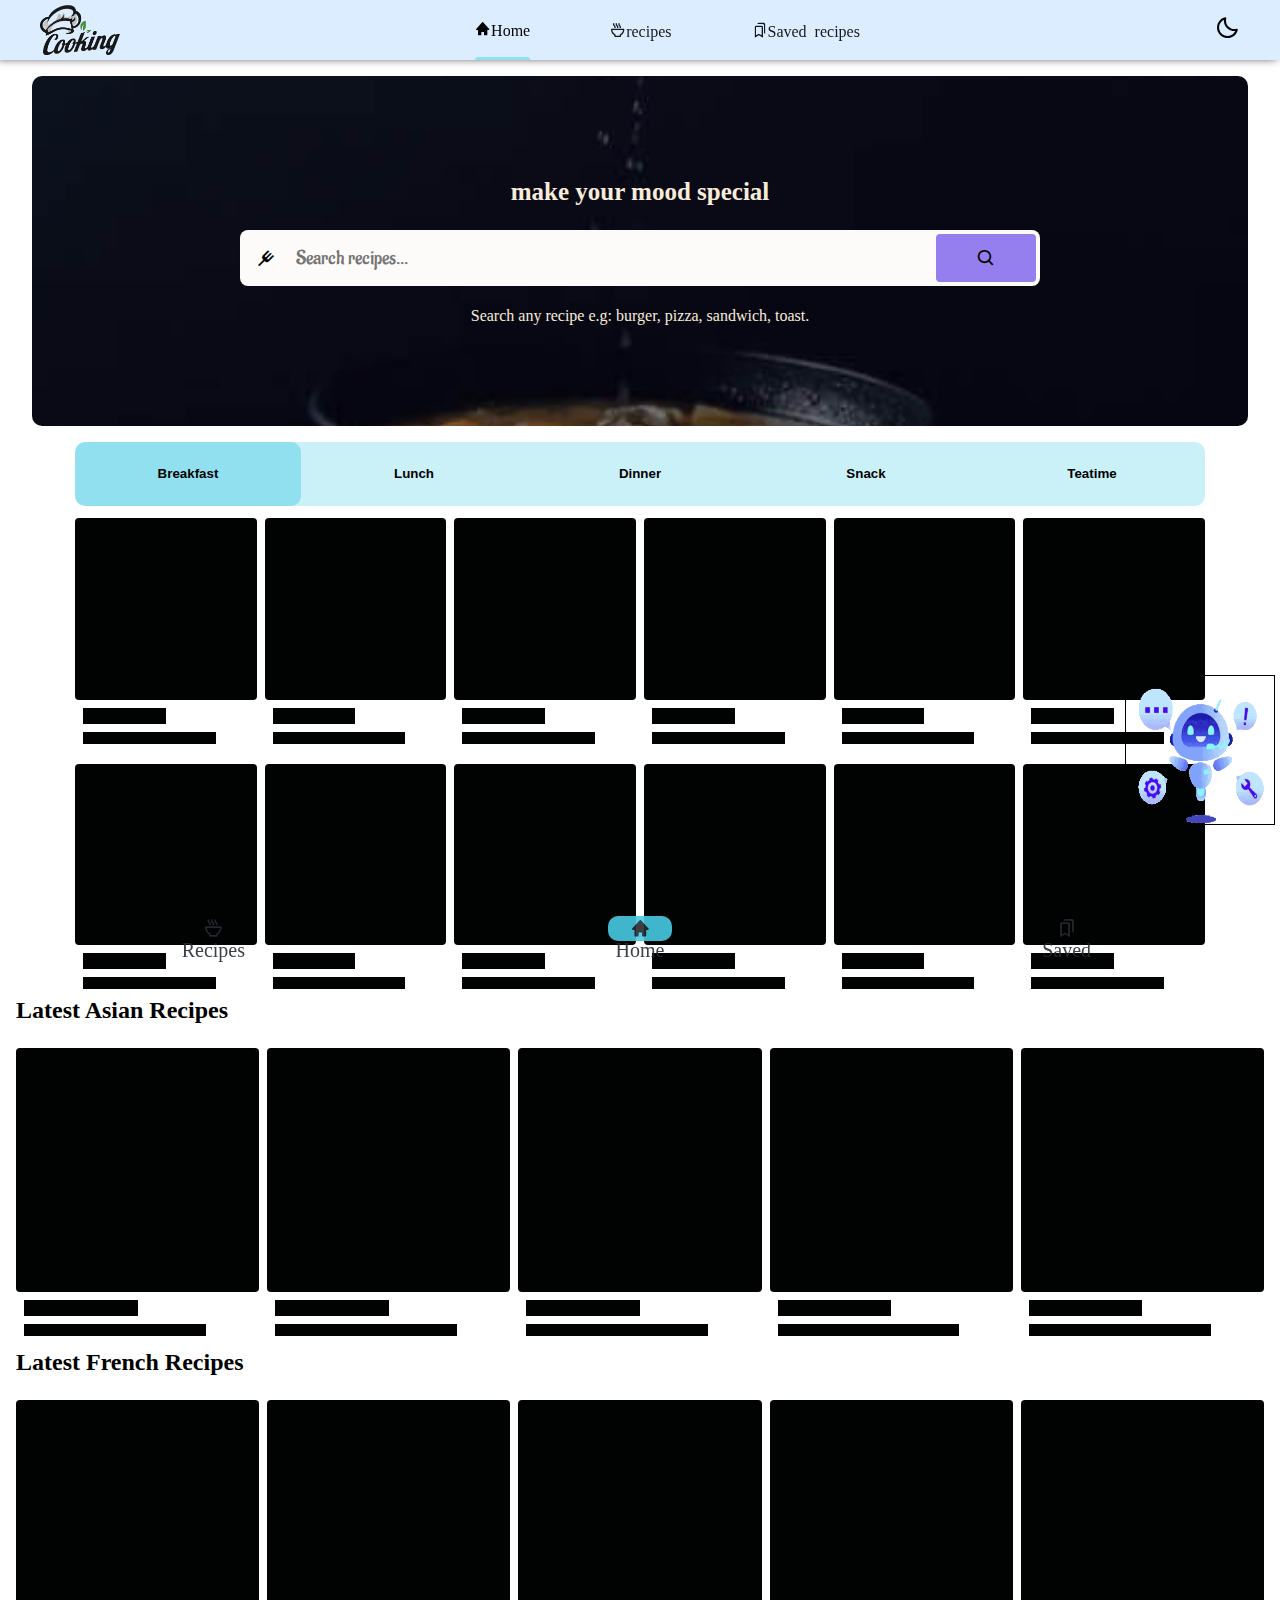
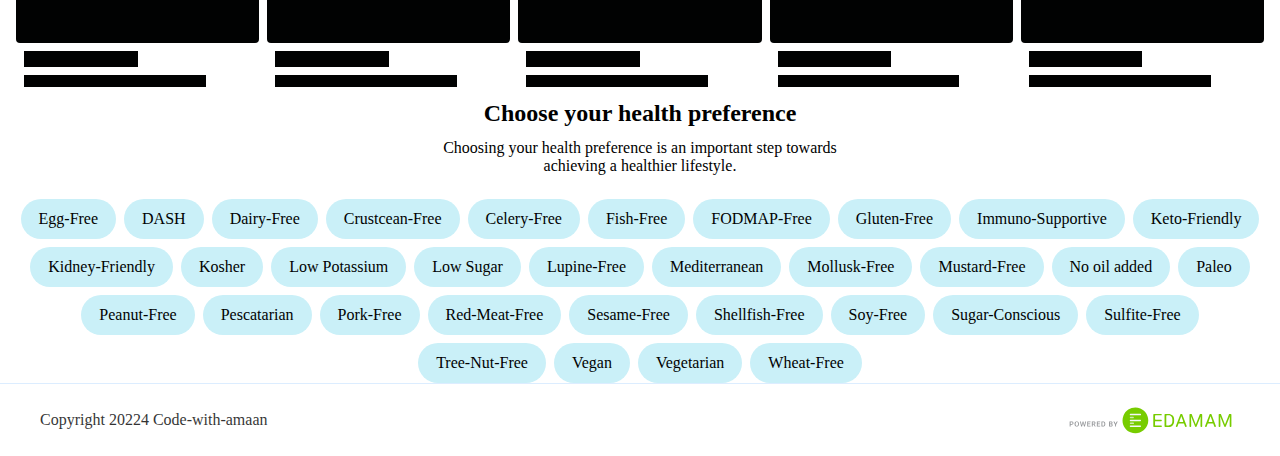
==== commit 59563571: "Update index.html" ====
--- a/index.html
+++ b/index.html
@@ -23,6 +23,9 @@
     <script type="module" src="./JS/global.js"></script>
     <script type="module" src="./JS/home.js"></script>
     <script type="module" src="./JS/Assistance.js"></script>
+
+    <script async src="https://pagead2.googlesyndication.com/pagead/js/adsbygoogle.js?client=ca-pub-3831038011744991"
+     crossorigin="anonymous"></script>
 
 </head>
 
@@ -255,9 +258,6 @@
     </div>
 
     <script src="https://cdn.jsdelivr.net/npm/emoji-mart@latest/dist/browser.js"></script>
-    <script async src="https://pagead2.googlesyndication.com/pagead/js/adsbygoogle.js?client=ca-pub-3831038011744991"
-     crossorigin="anonymous"></script>
-
 </body>
 
 </html>
